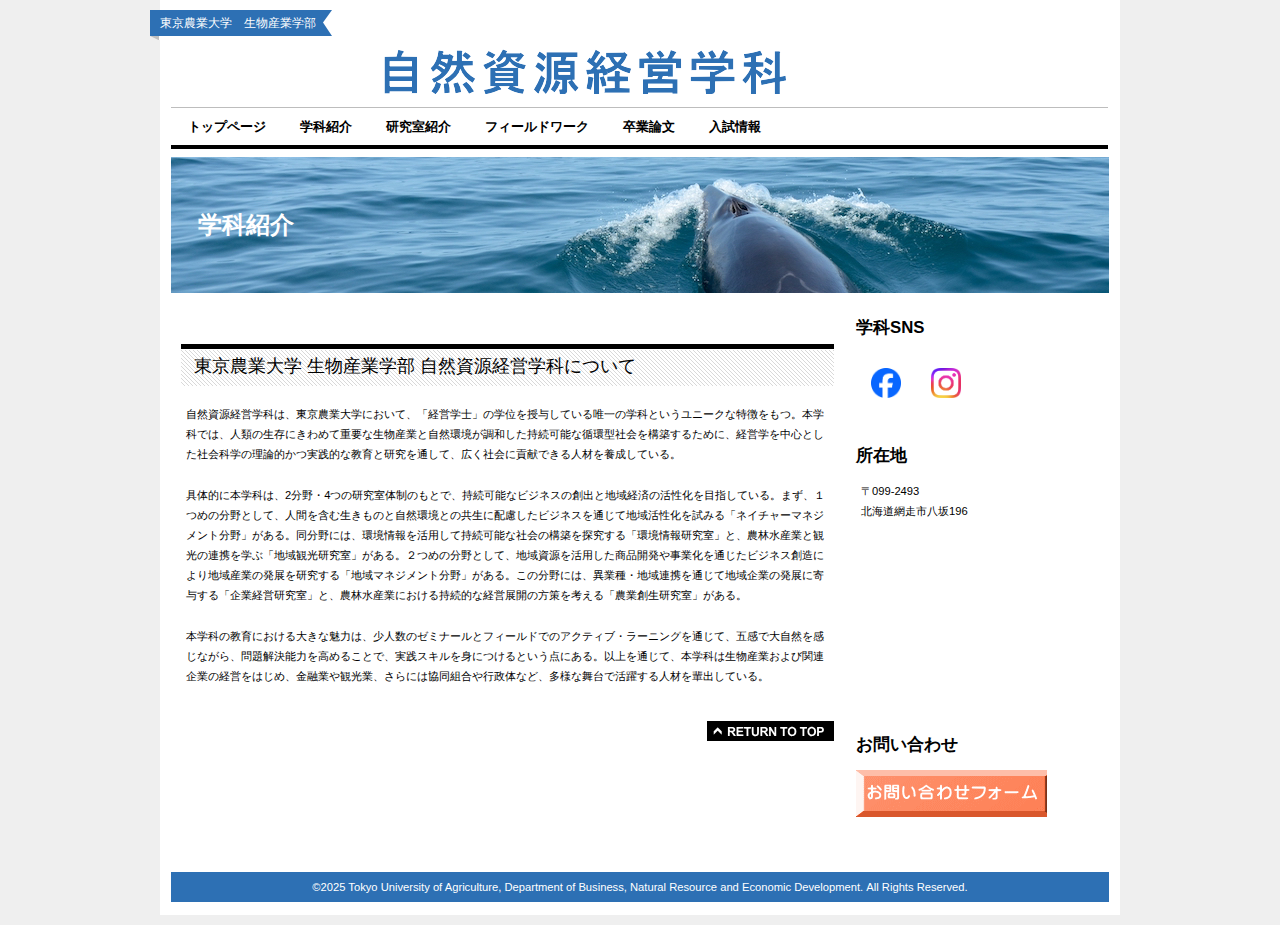
==== aboutus.html @ 0df67103 "first commit" ====
<!DOCTYPE html>
<html lang="ja">
<head>
<meta http-equiv="Content-Type" content="text/html; charset=Shift_JIS">
<meta http-equiv="Content-Style-Type" content="text/css">
<meta http-equiv="Content-Script-Type" content="text/javascript">
<meta name="viewport" content="width=device-width, initial-scale=1">
<meta name="format-detection" content="telephone=no">
<meta name="GENERATOR" content="JustSystems Homepage Builder Version 22.0.5.0 for Windows">
<title>�w�ȏЉ� - �����_�Ƒ�w �����Y�Ɗw�� ���R�����o�c�w��</title>
<link rel="stylesheet" href="hpbparts.css" type="text/css" id="hpbparts">
<link rel="stylesheet" href="container_9J_2c_top.css" type="text/css" id="hpbcontainer">
<link rel="stylesheet" href="main_9J_2c.css" type="text/css" id="hpbmain">
<link rel="stylesheet" href="user.css" type="text/css" id="hpbuser">
<script type="text/javascript" src="jquery.min.js"><!-- hpbiptitle jQuery library --></script> <script type="text/javascript" src="move-mainnav.js">hpb-move-mainnav-js</script>
<script type="text/javascript" language="JavaScript">
<!--HPB_SCRIPT_ROV_50
//
//  (C) 2020 ������ЃW���X�g�V�X�e��
//

// HpbImgPreload:
//
function HpbImgPreload()
{
  var appVer=parseInt(navigator.appVersion);
  var isNC=false,isN6=false,isIE=false;
  if (document.all && appVer >= 4) isIE=true; else
    if (document.getElementById && appVer > 4) isN6=true; else
      if (document.layers && appVer >= 4) isNC=true;
  if (isNC||isN6||isIE)
  {
    if (document.images)
    {
      var imgName = HpbImgPreload.arguments[0];
      var cnt;
      swImg[imgName] = new Array;
      for (cnt = 1; cnt < HpbImgPreload.arguments.length; cnt++)
      {
        swImg[imgName][HpbImgPreload.arguments[cnt]] = new Image();
        swImg[imgName][HpbImgPreload.arguments[cnt]].src = HpbImgPreload.arguments[cnt];
      }
    }
  }
}
// HpbImgFind:
//
function HpbImgFind(doc, imgName)
{
  for (var i=0; i < doc.layers.length; i++)
  {
    var img = doc.layers[i].document.images[imgName];
    if (!img) img = HpbImgFind(doc.layers[i], imgName);
    if (img) return img;
  }
  return null;
}
// HpbImgSwap:
//
function HpbImgSwap(imgName, imgSrc)
{
  var appVer=parseInt(navigator.appVersion);
  var isNC=false,isN6=false,isIE=false;
  if (document.all && appVer >= 4) isIE=true; else
    if (document.getElementById && appVer > 4) isN6=true; else
      if (document.layers && appVer >= 4) isNC=true;
  if (isNC||isN6||isIE)
  {
    if (document.images)
    {
      var img = document.images[imgName];
      if (!img) img = HpbImgFind(document, imgName);
      if (img) img.src = imgSrc;
    }
  }
}
var swImg; swImg=new Array;
//-->
</script>
<script type="text/javascript" language="JavaScript">
<!--HPB_SCRIPT_PLD_50
HpbImgPreload('HPB_ROLLOVER2', 'file:///C:/Users/user/OneDrive/�h�L�������g/100_�Ɩ�/400_�w�ȃT�C�g�X�V/shizen_web/button111.gif', 'file:///C:/Users/user/AppData/Roaming/Justsystem/Homepage Builder Version 22/tmp/button1111.gif');
HpbImgPreload('HPB_ROLLOVER1', 'button111.gif', 'button1111.gif');
//-->
</script> </head>
<body id="hpb-template-09-10-01" class="hpb-layoutset-02 hpb-responsive">
<div id="hpb-skip"><a href="#hpb-title">�{���փX�L�b�v</a></div>
<!-- container -->
<div id="hpb-container">
  <!-- header -->
  <div id="hpb-header">
    <div id="hpb-headerMain">
      <h1>�����_�Ƒ�w�@�����Y�Ɗw��</h1>
    </div>
    <div id="hpb-headerLogo"><a href="index.html">�����_�Ƒ�w�@�����Y�Ɗw���@���R���R�o�c�w��</a></div>
  </div>
  <!-- header end --><!-- inner -->
  <div id="hpb-inner">
    <!-- wrapper -->
    <div id="hpb-wrapper">
      <!-- page title -->
      <div id="hpb-title" class="hpb-top-image">
        <h2><span class="ja" style="color : white;">�w�ȏЉ�</span></h2>
      </div>
      <!-- page title end --><!-- main -->
      <div id="hpb-main">
        <!-- profile -->
        <div id="profile">
          <hr>
          <div id="profile-info">
            <h3>�����_�Ƒ�w �����Y�Ɗw�� ���R�����o�c�w�Ȃɂ���</h3>
            <p>���R�����o�c�w�Ȃ́A�����_�Ƒ�w�ɂ����āA�u�o�c�w�m�v�̊w�ʂ����^���Ă���B��̊w�ȂƂ������j�[�N�ȓ��������B�{�w�Ȃł́A�l�ނ̐����ɂ���߂ďd�v�Ȑ����Y�ƂƎ��R�������a���������\�ȏz�^�Љ���\�z���邽�߂ɁA�o�c�w�𒆐S�Ƃ����Љ�Ȋw�̗��_�I�����H�I�ȋ���ƌ�����ʂ��āA�L���Љ�ɍv���ł���l�ނ�{�����Ă���B<br>
            <br>
            ��̓I�ɖ{�w�Ȃ́A2����E4�̌������̐��̂��ƂŁA�����\�ȃr�W�l�X�̑n�o�ƒn��o�ς̊�������ڎw���Ă���B�܂��A�P�߂̕���Ƃ��āA�l�Ԃ��܂ސ������̂Ǝ��R���Ƃ̋����ɔz�������r�W�l�X��ʂ��Ēn�抈���������݂�u�l�C�`���[�}�l�W�����g����v������B������ɂ́A���������p���Ď����\�ȎЉ�̍\�z��T������u����񌤋����v�ƁA�_�ѐ��Y�ƂƊό��̘A�g���w�ԁu�n��ό��������v������B�Q�߂̕���Ƃ��āA�n�掑�������p�������i�J���⎖�Ɖ���ʂ����r�W�l�X�n���ɂ��n��Y�Ƃ̔��W����������u�n��}�l�W�����g����v������B���̕���ɂ́A�ًƎ�E�n��A�g��ʂ��Ēn���Ƃ̔��W�Ɋ�^����u��ƌo�c�������v�ƁA�_�ѐ��Y�Ƃɂ����鎝���I�Ȍo�c�W�J�̕�����l����u�_�Ƒn���������v������B<br>
            <br>
            �{�w�Ȃ̋���ɂ�����傫�Ȗ��͂́A���l���̃[�~�i�[���ƃt�B�[���h�ł̃A�N�e�B�u�E���[�j���O��ʂ��āA�܊��ő厩�R�������Ȃ���A�������\�͂����߂邱�ƂŁA���H�X�L����g�ɂ���Ƃ����_�ɂ���B�ȏ��ʂ��āA�{�w�Ȃ͐����Y�Ƃ���ъ֘A��Ƃ̌o�c���͂��߁A���Z�Ƃ�ό��ƁA����ɂ͋����g����s���̂ȂǁA���l�ȕ���Ŋ��􂷂�l�ނ�y�o���Ă���B</p>
          </div>
          <div id="pagetop"><a href="#hpb-container">���̃y�[�W�̐擪��</a></div>
        </div>
        <!-- profile end -->
      </div>
      <!-- main end -->
    </div>
    <!-- wrapper end --><!-- navi -->
    <div id="hpb-nav">
      <h3 class="hpb-c-index">contents</h3>
      <ul>
        <li id="nav-toppage"><a href="index.html"><span class="ja">�g�b�v�y�[�W</span><span class="en">�g�b�v�y�[�W</span></a> 
        <li id="nav-profile"><a href="aboutus.html"><span class="ja">�v���t�B�[��</span><span class="en">�w�ȏЉ�</span></a> 
        <li id="nav-schedule"><a href="laboratory.html"><span class="ja">�X�P�W���[��</span><span class="en">�������Љ�</span></a> 
        <li id="nav-reoprt"><a href="fieldwork.html"><span class="ja">������</span><span class="en">�t�B�[���h���[�N</span></a> 
        <li id="nav-information"><a href="graduatethesis.html"><span class="ja">���ē�</span><span class="en">���Ƙ_��</span></a> 
        <li><a href="admission.html"><span class="ja">���ē�</span><span class="en">�������</span></a> 
        <li><span class="ja">���ē�</span> 
      </ul>
    </div>
    <!-- navi end --><!-- aside -->
    <div id="hpb-aside">
      <div id="banner" style="text-align : left;">
        <h2>�w��SNS</h2>
        <a href="https://www.facebook.com/TUA.ShizenSigenKeiei/"><img src="img/Facebook_Logo_Primary.png" width="30" height="30" border="0" hspace="15" vspace="15" align="left" alt="Facebook���S"></a>
        <div><a href="https://www.instagram.com/nature_nodai/"><img src="img/Instagram_Glyph_Gradient.png" width="30" height="30" border="0" hspace="15" vspace="15" alt="�C���X�^�O�������S"></a></div>
        �@
        <h2>���ݒn</h2>
        <p>��099-2493<br>
        �k�C���ԑ��s����196</p>
        <iframe src="https://www.google.com/maps/embed?pb=!1m18!1m12!1m3!1d1778744.7709348495!2d141.6305071505508!3d43.515283410866694!2m3!1f0!2f0!3f0!3m2!1i1024!2i768!4f13.1!3m3!1m2!1s0x5f6d3686e70d5a61%3A0x603394fdd5c8638f!2z5p2x5Lqs6L6y5qWt5aSn5a2mIOWMl-a1t-mBk-OCquODm-ODvOODhOOCr-OCreODo-ODs-ODkeOCuQ!5e0!3m2!1sja!2sjp!4v1741929454805!5m2!1sja!2sjp" style="border:0;
	width : 241px;
	height : 181px;
	allowfullscreen=" " loading="lazy" referrerpolicy="no-referrer-when-downgrade"></iframe>
        <div>
          <h2>���₢���킹</h2>
          <div><a href="https://form.run/embed/@so--h7cgMnsIVmKWk0HRAmiR?embed=direct"><a href="https://form.run/embed/@so--h7cgMnsIVmKWk0HRAmiR?embed=direct" id="HPB_ROLLOVER1" name="HPB_ROLLOVER1" onmouseout="HpbImgSwap('HPB_ROLLOVER1', 'button111.gif');" onmouseover="HpbImgSwap('HPB_ROLLOVER1', 'button1111.gif');"><img src="button111.gif" width="191" height="47" border="0" style="border-top-width : 0px;border-left-width : 0px;border-right-width : 0px;border-bottom-width : 0px;" alt="���₢���킹�t�H�[�� " name="HPB_ROLLOVER1"></a></a></div>
          <h2><br>
          </h2>
        </div>
      </div>
    </div>
    <!-- aside end -->
  </div>
  <!-- inner end --><!-- footer -->
  <div id="hpb-footer">
    <div id="hpb-footerMain">
      <p>&copy;2025 Tokyo University of Agriculture, Department of Business, Natural
      Resource and Economic Development.&nbsp;All&nbsp;Rights&nbsp;Reserved.</p>
    </div>
  </div>
  <!-- footer end -->
</div>
<!-- container end --><script type="text/javascript" src="navigation.js">hpb-navigation-js</script> </body>
</html>
---- hpbparts.css ----
@charset "Shift_JIS";

/******************************
 * float clear
 ******************************/
.hpb-clear {
    clear: both;
}

.hpb-clearfix:after {
    content: ".";
    clear: both;
    height: 0;
    display: block;
    visibility: hidden;
}
.hpb-clearfix {
    zoom: 1; /* for IE6 */
}

/******************************
 * ���C�A�E�g �R���e�i (div)
 ******************************/

/* ����Ȃ� ������ */
.hpb-parts-cnt-01 {
    margin: 0px;
    padding: 0px;
    border: none;
    width: auto;
    float: none;
    clear: both;
}

/* ����Ȃ� ��60px */
.hpb-parts-cnt-01-060 {
    margin: 0px;
    padding: 0px;
    border: none;
    width: 60px;
    float: left;
}

/* ����Ȃ� ��120px */
.hpb-parts-cnt-01-120 {
    margin: 0px;
    padding: 0px;
    border: none;
    width: 120px;
    float: left;
}

/* ����Ȃ� ��180px */
.hpb-parts-cnt-01-180 {
    margin: 0px;
    padding: 0px;
    border: none;
    width: 180px;
    float: left;
}

/* ����Ȃ� ��240px */
.hpb-parts-cnt-01-240 {
    margin: 0px;
    padding: 0px;
    border: none;
    width: 240px;
    float: left;
}

/* ����Ȃ� ��360px */
.hpb-parts-cnt-01-360 {
    margin: 0px;
    padding: 0px;
    border: none;
    width: 360px;
    float: left;
}

/* ���͂� ������ */
.hpb-parts-cnt-02 {
    margin: 0px;
    padding: 0px;
    border-width: 1px;
    border-style: solid;
    width: auto;
    float: none;
    clear: both;
}

/* ���͂� ��60px */
.hpb-parts-cnt-02-060 {
    margin: 0px;
    padding: 0px;
    border-width: 1px;
    border-style: solid;
    width: 60px;
    float: left;
}

/* ���͂� ��120px */
.hpb-parts-cnt-02-120 {
    margin: 0px;
    padding: 0px;
    border-width: 1px;
    border-style: solid;
    width: 120px;
    float: left;
}

/* ���͂� ��180px */
.hpb-parts-cnt-02-180 {
    margin: 0px;
    padding: 0px;
    border-width: 1px;
    border-style: solid;
    width: 180px;
    float: left;
}

/* ���͂� ��240px */
.hpb-parts-cnt-02-240 {
    margin: 0px;
    padding: 0px;
    border-width: 1px;
    border-style: solid;
    width: 240px;
    float: left;
}

/* ���͂� ��360px */
.hpb-parts-cnt-02-360 {
    margin: 0px;
    padding: 0px;
    border-width: 1px;
    border-style: solid;
    width: 360px;
    float: left;
}

/******************************
 * ���o�� (h1-h6)
 ******************************/

/* ����Ȃ� */
.hpb-parts-hl-01 {
    margin: 0px;
    padding: 0px 0.2em;
    border: none !important;
    line-height: 1.2em;
}

/* ���� 1 */
.hpb-parts-hl-02 {
    margin: 0px;
    padding: 0px 0.2em;
    border-bottom-width: 1px !important;
    border-bottom-style: solid !important;
    border-top-style: none !important;
    border-right-style: none !important;
    border-left-style: none !important;
    line-height: 1.2em;
}

/* ���� 2 (2�d��) */
.hpb-parts-hl-03 {
    margin: 0px;
    padding: 0px 0.2em;
    border-bottom-width: 3px !important;
    border-bottom-style: double !important;
    border-top-style: none !important;
    border-right-style: none !important;
    border-left-style: none !important;
    line-height: 1.2em;
}

/* ���͂� 1 */
.hpb-parts-hl-04 {
    margin: 0px;
    padding: 0px 0.2em;
    border-width: 1px !important;
    border-style: solid !important;
    line-height: 1.2em;
}

/* ���͂� 2 (2�d��) */
.hpb-parts-hl-05 {
    margin: 0px;
    padding: 0px 0.2em;
    border-width: 3px !important;
    border-style: double !important;
    line-height: 1.2em;
}

/* ����� 1 (�����t��) */
.hpb-parts-hl-06 {
    margin: 0px;
    padding: 0px 0px 0px 0.2em;
    border-left-width: 1.2em !important;
    border-left-style: solid !important;
    border-top-style: none !important;
    border-right-style: none !important;
    border-bottom-style: none !important;
    line-height: 1.2em;
}

/* ����� 2 (�����t��������) */
.hpb-parts-hl-07 {
    margin: 0px;
    padding: 0px 0px 0px 0.2em;
    border-left-width: 1.2em !important;
    border-left-style: solid !important;
    border-bottom-width: 2px !important;
    border-bottom-style: solid !important;
    border-top-style: none !important;
    border-right-style: none !important;
    line-height: 1.2em;
}

/* ����� 3 (�����t�������͂�) */
.hpb-parts-hl-08 {
    margin: 0px;
    padding: 0px 0px 0px 0.2em;
    border-style: solid !important;
    border-width: 2px 2px 2px 1.2em !important;
    line-height: 1.2em;
}

/******************************
 * ���͘g (div)
 ******************************/

/* �����Ȃ� */
.hpb-parts-cbox-01 {
    margin: 0px;
    padding: 5px;
    border: none;
}

/* ���͂� 1 (����) */
.hpb-parts-cbox-02 {
    margin: 0px;
    padding: 4px;
    border-width: 1px;
    border-style: solid;
}

/* ���͂� 2 (�_��) */
.hpb-parts-cbox-03 {
    margin: 0px;
    padding: 4px;
    border-width: 1px;
    border-style: dotted;
}

/* ���͂� 3 (2�d��) */
.hpb-parts-cbox-04 {
    margin: 0px;
    padding: 2px;
    border-width: 3px;
    border-style: double;
}

/******************************
 * �ʐ^/�摜 (img)
 ******************************/

/* �]���Ȃ� */
.hpb-parts-img-01 {
    margin: 0px;
    padding: 0px;
    border: none;
    float: left;
}

/* �]������ */
.hpb-parts-img-02 {
    margin: 0px;
    padding: 5px;
    border: none;
    float: left;
}

/* �ʐ^�{�b�N�X ���񂹔z�u�p */
.hpb-parts-img-03 {
    margin: 0px 5px 0px 0px !important;
    padding: 5px;
    border: none;
    float: left;
}

/* �ʐ^�{�b�N�X �E�񂹔z�u�p */
.hpb-parts-img-04 {
    margin: 0px 0px 0px 5px !important;
    padding: 5px;
    border: none;
    float: right;
}

/* �����ʐ^�{�b�N�X ���[�p */
.hpb-parts-img-05 {
    margin: 0px;
    padding: 5px;
    border: none;
    float: left;
    clear: both;
}

/* �����ʐ^�{�b�N�X 2��ڗp */
.hpb-parts-img-06 {
    margin: 0px;
    padding: 5px 5px 5px 0px;
    border: none;
    float: left;
}

/* �����ʐ^�{�b�N�X ���[�E2�s�ڗp */
.hpb-parts-img-07 {
    margin: 0px;
    padding: 0px 5px 5px 5px;
    border: none;
    float: left;
    clear: both;
}

/* �����ʐ^�{�b�N�X 2�s�ڗp */
.hpb-parts-img-08 {
    margin: 0px;
    padding: 0px 5px 5px 0px;
    border: none;
    float: left;
}

/******************************
 * ������ (hr)
 ******************************/

/* ������ 1 (�����E��) */
.hpb-parts-hr-01 {
    margin: 0.5em 0px;
    border-width: 1px 0px 0px 0px !important;
    border-top-style: solid !important;
}

/* ������ 2 (�����E��) */
.hpb-parts-hr-02 {
    margin: 0.5em 0px;
    border-width: 2px 0px 0px 0px;
    border-top-style: solid;
}

/* ������ 3 (�_���E��) */
.hpb-parts-hr-03 {
    margin: 0.5em 0px;
    border-width: 1px 0px 0px 0px;
    border-top-style: dotted;
    height: 0px;
}

/* ������ 4 (�_���E��) */
.hpb-parts-hr-04 {
    margin: 0.5em 0px;
    border-width: 2px 0px 0px 0px;
    border-top-style: dotted;
    height: 0px;
}

/* ������ 5 (�j���E��) */
.hpb-parts-hr-05 {
    margin: 0.5em 0px;
    border-width: 1px 0px 0px 0px;
    border-top-style: dashed;
}

/* ������ 6 (�j���E��) */
.hpb-parts-hr-06 {
    margin: 0.5em 0px;
    border-width: 2px 0px 0px 0px;
    border-top-style: dashed;
}

/* ������ 7 (2�d��) */
.hpb-parts-hr-07 {
    margin: 0.5em 0px;
    border-width: 3px 0px 0px 0px;
    border-top-style: double;
}

/******************************
 * �ʐ^�{�b�N�X (div)
 ******************************/

/* ����Ȃ� */
.hpb-parts-pbox-01 {
    margin: 5px;
    padding: 0px;
    border: none;
    text-align: left;
    width: auto;
    float: none;
    clear: both;
}

/* ����Ȃ� �摜��60px */
.hpb-parts-pbox-01-060 {
    margin: 5px;
    padding: 0px 0px 5px 0px;
    border: none;
    text-align: left;
    width: 70px;
    float: left;
}

/* ����Ȃ� �摜��120px */
.hpb-parts-pbox-01-120 {
    margin: 5px;
    padding: 0px 0px 5px 0px;
    border: none;
    text-align: left;
    width: 130px;
    float: left;
}

/* ����Ȃ� �摜��180px */
.hpb-parts-pbox-01-180 {
    margin: 5px;
    padding: 0px 0px 5px 0px;
    border: none;
    text-align: left;
    width: 190px;
    float: left;
}

/* ����Ȃ� �摜��240px */
.hpb-parts-pbox-01-240 {
    margin: 5px;
    padding: 0px 0px 5px 0px;
    border: none;
    text-align: left;
    width: 250px;
    float: left;
}

/* ���͂� */
.hpb-parts-pbox-02 {
    margin: 4px;
    padding: 0px;
    border-width: 1px;
    border-style: solid;
    text-align: left;
    width: auto;
    float: none;
}

/* ���͂� �摜��60px */
.hpb-parts-pbox-02-060 {
    margin: 4px;
    padding: 0px 0px 5px 0px;
    border-width: 1px;
    border-style: solid;
    text-align: left;
    width: 70px;
    float: left;
}

/* ���͂� �摜��120px */
.hpb-parts-pbox-02-120 {
    margin: 4px;
    padding: 0px 0px 5px 0px;
    border-width: 1px;
    border-style: solid;
    text-align: left;
    width: 130px;
    float: left;
}

/* ���͂� �摜��180px */
.hpb-parts-pbox-02-180 {
    margin: 4px;
    padding: 0px 0px 5px 0px;
    border-width: 1px;
    border-style: solid;
    text-align: left;
    width: 190px;
    float: left;
}

/* ���͂� �摜��240px */
.hpb-parts-pbox-02-240 {
    margin: 4px;
    padding: 0px 0px 5px 0px;
    border-width: 1px;
    border-style: solid;
    text-align: left;
    width: 250px;
    float: left;
}

/* �ʐ^�{�b�N�X�p ���͗̈� */
.hpb-parts-pbox-desc {
    margin: 0px;
    padding: 5px 5px 0px 5px;
    border: none;
}

/******************************
 * �����ʐ^�{�b�N�X (div)
 ******************************/

/* ����Ȃ� �摜��60px ��2x�c1 */
.hpb-parts-mpbox-01-2060 {
    margin: 5px;
    padding: 0px 0px 5px 0px;
    border: none;
    text-align: left;
    width: 135px;
    float: left;
}

/* ����Ȃ� �摜��60px ��3x�c1 */
.hpb-parts-mpbox-01-3060 {
    margin: 5px;
    padding: 0px 0px 5px 0px;
    border: none;
    text-align: left;
    width: 200px;
    float: left;
}

/* ����Ȃ� �摜��60px ��4x�c1 */
.hpb-parts-mpbox-01-4060 {
    margin: 5px;
    padding: 0px 0px 5px 0px;
    border: none;
    text-align: left;
    width: 265px;
    float: left;
}

/* ����Ȃ� �摜��120px ��2x�c1 */
.hpb-parts-mpbox-01-2120 {
    margin: 5px;
    padding: 0px 0px 5px 0px;
    border: none;
    text-align: left;
    width: 255px;
    float: left;
}

/* ����Ȃ� �摜��120px ��3x�c1 */
.hpb-parts-mpbox-01-3120 {
    margin: 5px;
    padding: 0px 0px 5px 0px;
    border: none;
    text-align: left;
    width: 380px;
    float: left;
}

/* ����Ȃ� �摜��120px ��4x�c1 */
.hpb-parts-mpbox-01-4120 {
    margin: 5px;
    padding: 0px 0px 5px 0px;
    border: none;
    text-align: left;
    width: 505px;
    float: left;
}

/* ����Ȃ� �摜��180px ��2x�c1 */
.hpb-parts-mpbox-01-2180 {
    margin: 5px;
    padding: 0px 0px 5px 0px;
    border: none;
    text-align: left;
    width: 375px;
    float: left;
}

/* ����Ȃ� �摜��180px ��3x�c1 */
.hpb-parts-mpbox-01-3180 {
    margin: 5px;
    padding: 0px 0px 5px 0px;
    border: none;
    text-align: left;
    width: 560px;
    float: left;
}

/* ����Ȃ� �摜��180px ��4x�c1 */
.hpb-parts-mpbox-01-4180 {
    margin: 5px;
    padding: 0px 0px 5px 0px;
    border: none;
    text-align: left;
    width: 745px;
    float: left;
}

/* ����Ȃ� �摜��240px ��2x�c1 */
.hpb-parts-mpbox-01-2240 {
    margin: 5px;
    padding: 0px 0px 5px 0px;
    border: none;
    text-align: left;
    width: 495px;
    float: left;
}

/* ����Ȃ� �摜��240px ��3x�c1 */
.hpb-parts-mpbox-01-3240 {
    margin: 5px;
    padding: 0px 0px 5px 0px;
    border: none;
    text-align: left;
    width: 740px;
    float: left;
}

/* ����Ȃ� �摜��240px ��4x�c1 */
.hpb-parts-mpbox-01-4240 {
    margin: 5px;
    padding: 0px 0px 5px 0px;
    border: none;
    text-align: left;
    width: 985px;
    float: left;
}

/* ���͂� �摜��60px ��2x�c1 */
.hpb-parts-mpbox-02-2060 {
    margin: 4px;
    padding: 0px 0px 5px 0px;
    border-width: 1px;
    border-style: solid;
    text-align: left;
    width: 135px;
    float: left;
}

/* ���͂� �摜��60px ��3x�c1 */
.hpb-parts-mpbox-02-3060 {
    margin: 4px;
    padding: 0px 0px 5px 0px;
    border-width: 1px;
    border-style: solid;
    text-align: left;
    width: 200px;
    float: left;
}

/* ���͂� �摜��60px ��4x�c1 */
.hpb-parts-mpbox-02-4060 {
    margin: 4px;
    padding: 0px 0px 5px 0px;
    border-width: 1px;
    border-style: solid;
    text-align: left;
    width: 265px;
    float: left;
}

/* ���͂� �摜��120px ��2x�c1 */
.hpb-parts-mpbox-02-2120 {
    margin: 4px;
    padding: 0px 0px 5px 0px;
    border-width: 1px;
    border-style: solid;
    text-align: left;
    width: 255px;
    float: left;
}

/* ���͂� �摜��120px ��3x�c1 */
.hpb-parts-mpbox-02-3120 {
    margin: 4px;
    padding: 0px 0px 5px 0px;
    border-width: 1px;
    border-style: solid;
    text-align: left;
    width: 380px;
    float: left;
}

/* ���͂� �摜��120px ��4x�c1 */
.hpb-parts-mpbox-02-4120 {
    margin: 4px;
    padding: 0px 0px 5px 0px;
    border-width: 1px;
    border-style: solid;
    text-align: left;
    width: 505px;
    float: left;
}

/* ���͂� �摜��180px ��2x�c1 */
.hpb-parts-mpbox-02-2180 {
    margin: 4px;
    padding: 0px 0px 5px 0px;
    border-width: 1px;
    border-style: solid;
    text-align: left;
    width: 375px;
    float: left;
}

/* ���͂� �摜��180px ��3x�c1 */
.hpb-parts-mpbox-02-3180 {
    margin: 4px;
    padding: 0px 0px 5px 0px;
    border-width: 1px;
    border-style: solid;
    text-align: left;
    width: 560px;
    float: left;
}

/* ���͂� �摜��180px ��4x�c1 */
.hpb-parts-mpbox-02-4180 {
    margin: 4px;
    padding: 0px 0px 5px 0px;
    border-width: 1px;
    border-style: solid;
    text-align: left;
    width: 745px;
    float: left;
}

/* ���͂� �摜��240px ��2x�c1 */
.hpb-parts-mpbox-02-2240 {
    margin: 4px;
    padding: 0px 0px 5px 0px;
    border-width: 1px;
    border-style: solid;
    text-align: left;
    width: 495px;
    float: left;
}

/* ���͂� �摜��240px ��3x�c1 */
.hpb-parts-mpbox-02-3240 {
    margin: 4px;
    padding: 0px 0px 5px 0px;
    border-width: 1px;
    border-style: solid;
    text-align: left;
    width: 740px;
    float: left;
}

/* ���͂� �摜��240px ��4x�c1 */
.hpb-parts-mpbox-02-4240 {
    margin: 4px;
    padding: 0px 0px 5px 0px;
    border-width: 1px;
    border-style: solid;
    text-align: left;
    width: 985px;
    float: left;
}

/******************************
 * �o�i�[���X�g
 ******************************/

/* �����^ 1 */
.hpb-parts-blist-01 {
    margin: 0px;
    padding: 0px;
}
.hpb-parts-blist-01 ul {
    margin: 0px;
    padding: 5px 0px 0px 0px;
    list-style-type: none;
    text-align: center;
}
.hpb-parts-blist-01 li {
    padding: 0px 5px 5px 5px;
}
.hpb-parts-blist-01 li a {
    display: block;
    margin: 0px;
    padding: 5px;
    text-decoration: none;
    border-style: none;
}

/* �����^ 2 */
.hpb-parts-blist-02 {
    margin: 0px;
    padding: 0px;
}
.hpb-parts-blist-02 ul {
    margin: 0px;
    padding: 5px 0px 0px 0px;
    list-style-type: none;
    text-align: center;
}
.hpb-parts-blist-02 li {
    padding: 0px 5px 5px 5px;
}
.hpb-parts-blist-02 li a {
    display: block;
    margin: 0px;
    padding: 5px;
    text-decoration: none;
    border-width: 1px;
    border-style: solid;
}

/* �����^ 3 */
.hpb-parts-blist-03 {
    margin: 0px;
    padding: 0px;
}
.hpb-parts-blist-03 ul {
    margin: 0px;
    padding: 5px 0px 0px 0px;
    list-style-type: none;
    text-align: center;
}
.hpb-parts-blist-03 li {
    padding: 0px 5px 5px 5px;
}
.hpb-parts-blist-03 li a {
    display: block;
    margin: 0px auto;
    padding: 5px;
    text-decoration: none;
    border-left-width: 2em;
    border-left-style: solid;
    border-right-width: 2em;
    border-right-style: solid;
    border-top-width: 1px;
    border-top-style: solid;
    border-bottom-width: 1px;
    border-bottom-style: solid;
}

/* �摜�t�� 1 */
.hpb-parts-blist-04 {
    margin: 0px;
    padding: 0px;
}
.hpb-parts-blist-04 ul {
    margin: 0px;
    padding: 5px 0px 0px 0px;
    list-style-type: none;
    text-align: left;
}
.hpb-parts-blist-04 li {
    padding: 0px 5px 5px 5px;
}
.hpb-parts-blist-04 li a {
    display: block;
    margin: 0px;
    padding: 0px;
    text-decoration: none;
    border-style: none;
    height: 30px;
}
.hpb-parts-blist-04 li a img {
    margin: 0px;
    padding: 0px 5px 0px 0px;
    border: none;
    vertical-align: middle;
}

/* �摜�t�� 2 */
.hpb-parts-blist-05 {
    margin: 0px;
    padding: 0px;
}
.hpb-parts-blist-05 ul {
    margin: 0px;
    padding: 5px 0px 0px 0px;
    list-style-type: none;
    text-align: left;
}
.hpb-parts-blist-05 li {
    padding: 0px 5px 5px 5px;
}
.hpb-parts-blist-05 li a {
    display: block;
    margin: 0px;
    padding: 0px;
    text-decoration: none;
    border-width: 1px;
    border-style: solid;
    height: 30px;
}
.hpb-parts-blist-05 li a img {
    margin: 0px;
    padding: 0px 5px 0px 0px;
    border: none;
    vertical-align: middle;
}

/******************************
 * �f�t�H���g�X�^�C���ݒ�
 ******************************/

.hpb-parts-cnt-style {
    text-align: left;
}

.hpb-parts-hl-style {
    border-color: #cccccc;
}

.hpb-parts-cbox-style {
    text-align: left;
}

.hpb-parts-hr-style {
    clear: both;
}

.hpb-parts-pbox-style {
    border-color: #cccccc;
}

/*--------------------------------------------------------
  �t��CSS�e���v���[�g���i���X�|���V�u�ݒ�
--------------------------------------------------------*/
@media screen and (max-width: 568px) {

	/******************************
	 * Yahoo!���R-�n�}, Google�}�b�v
	 ******************************/
	div[name="HPBMAP"] {
		max-width: 100% !important;
	}

	#hpb-main div[name="HPBMAP"] img {
		max-width: none;
	}

	/******************************
	 * �t�H�g���[�V����
	 ******************************/
	.hpb-photomotion {
		max-width: 100% !important;
		height: auto !important;
	}
	.hpb-photomotion:after {
		display:table;
		clear:both;
		content:"";
	}

	/* �摜�ݒ� */
	#hpb-main img {
		max-width: 100%;
		height: auto;
	}

	/******************************
	 * ���C�A�E�g �R���e�i (div)
	 ******************************/
	/* ����Ȃ� ��60px */
	.hpb-parts-cnt-01-060,
	/* ����Ȃ� ��120px */
	.hpb-parts-cnt-01-120,
	/* ����Ȃ� ��180px */
	.hpb-parts-cnt-01-180,
	/* ����Ȃ� ��240px */
	.hpb-parts-cnt-01-240,
	/* ����Ȃ� ��360px */
	.hpb-parts-cnt-01-360 {
		max-width:100%;
		margin-left: auto;
		margin-right: auto;
	}

	/******************************
	 * �ʐ^�{�b�N�X (div)
	 ******************************/
	/* ����Ȃ� �摜��60px */
	.hpb-parts-pbox-01-060,
	/* ����Ȃ� �摜��120px */
	.hpb-parts-pbox-01-120,
	/* ����Ȃ� �摜��180px */
	.hpb-parts-pbox-01-180,
	/* ����Ȃ� �摜��240px */
	.hpb-parts-pbox-01-240,
	/* ���͂� */
	.hpb-parts-pbox-02,
	/* ���͂� �摜��60px */
	.hpb-parts-pbox-02-060,
	/* ���͂� �摜��120px */
	.hpb-parts-pbox-02-120,
	/* ���͂� �摜��180px */
	.hpb-parts-pbox-02-180,
	/* ���͂� �摜��240px */
	.hpb-parts-pbox-02-240 {
		max-width:100%;
		margin-left: auto;
		margin-right: auto;
	}

	/******************************
	 * �����ʐ^�{�b�N�X (div)
	 ******************************/
	/* ����Ȃ� �摜��60px ��2x�c1 */
	.hpb-parts-mpbox-01-2060,
	/* ����Ȃ� �摜��60px ��3x�c1 */
	.hpb-parts-mpbox-01-3060,
	/* ����Ȃ� �摜��60px ��4x�c1 */
	.hpb-parts-mpbox-01-4060,
	/* ����Ȃ� �摜��120px ��2x�c1 */
	.hpb-parts-mpbox-01-2120,
	/* ����Ȃ� �摜��120px ��3x�c1 */
	.hpb-parts-mpbox-01-3120,
	/* ����Ȃ� �摜��120px ��4x�c1 */
	.hpb-parts-mpbox-01-4120,
	/* ����Ȃ� �摜��180px ��2x�c1 */
	.hpb-parts-mpbox-01-2180,
	/* ����Ȃ� �摜��180px ��3x�c1 */
	.hpb-parts-mpbox-01-3180,
	/* ����Ȃ� �摜��180px ��4x�c1 */
	.hpb-parts-mpbox-01-4180,
	/* ����Ȃ� �摜��240px ��2x�c1 */
	.hpb-parts-mpbox-01-2240,
	/* ����Ȃ� �摜��240px ��3x�c1 */
	.hpb-parts-mpbox-01-3240,
	/* ����Ȃ� �摜��240px ��4x�c1 */
	.hpb-parts-mpbox-01-4240,
	/* ���͂� �摜��60px ��2x�c1 */
	.hpb-parts-mpbox-02-2060,
	/* ���͂� �摜��60px ��3x�c1 */
	.hpb-parts-mpbox-02-3060,
	/* ���͂� �摜��60px ��4x�c1 */
	.hpb-parts-mpbox-02-4060,
	/* ���͂� �摜��120px ��2x�c1 */
	.hpb-parts-mpbox-02-2120,
	/* ���͂� �摜��120px ��3x�c1 */
	.hpb-parts-mpbox-02-3120,
	/* ���͂� �摜��120px ��4x�c1 */
	.hpb-parts-mpbox-02-4120,
	/* ���͂� �摜��180px ��2x�c1 */
	.hpb-parts-mpbox-02-2180,
	/* ���͂� �摜��180px ��3x�c1 */
	.hpb-parts-mpbox-02-3180,
	/* ���͂� �摜��180px ��4x�c1 */
	.hpb-parts-mpbox-02-4180,
	/* ���͂� �摜��240px ��2x�c1 */
	.hpb-parts-mpbox-02-2240,
	/* ���͂� �摜��240px ��3x�c1 */
	.hpb-parts-mpbox-02-3240,
	/* ���͂� �摜��240px ��4x�c1 */
	.hpb-parts-mpbox-02-4240 {
		max-width:100%;
		margin-left: auto;
		margin-right: auto;
	}



}
---- container_9J_2c_top.css ----
@charset "Shift_JIS";

/*--------------------------------------------------------
  ���C�A�E�g�ݒ�
--------------------------------------------------------*/

#hpb-container{
	width:980px;
	position: relative;
	margin-top:-1px;
	margin-left:auto;
	margin-right:auto;
	background-image : url(containerBg_9J.png);
	background-repeat: repeat-y;
	background-position: center top;
}

#hpb-header{
    width: 980px;
    margin-bottom: 50px;
}

#hpb-footer{
	width: 938px;
	clear: both;
    margin-left: auto;
    margin-right: auto;
	padding-bottom:13px;
	margin-bottom:10px;
}

#hpb-inner{
    width: 938px;
    margin-left: auto;
    margin-right: auto;
    position: relative;
    clear: both;
}

.hpb-layoutset-02 #hpb-wrapper{
    width: 660px;
    float: left;
}

.hpb-layoutset-01 #hpb-title{
    height: 335px;
}

.hpb-layoutset-01 #hpb-title h2{
    margin-top: 0;
    margin-bottom: 0;
    margin-left: 0;
    margin-right: 0;
    overflow: hidden;
    text-indent: -9999px;
    height: 335px;
    background-image : url(mainimg_9J.png);
    background-position: top center;
    background-repeat: no-repeat;
}

.hpb-layoutset-02 #hpb-title{
    width: 938px;
    height: 136px;
}
.hpb-layoutset-02 #hpb-title h2{
    margin-top: 0;
    margin-bottom: 10px;
    margin-left: 0;
    margin-right: 0;
    overflow: hidden;
    height: 136px;
    background-image : url(titleBg_9J.png);
    background-position: top left;
    background-repeat: no-repeat;
	line-height:136px;
	text-align:left;
    font-size: 24px;
}
h2 span.ja{
	padding-left:27px;
}
h2 span.en{
    font-size: 18px;
    text-transform: uppercase;
	padding-left:20px;
}


#hpb-main{
    width: 653px;
    float: left;
    padding-bottom: 0px;
	margin-left:10px;
    text-align: left;
    padding-top: 10px;
}

#hpb-wrapper #hpb-main h3:first-child{
    margin-top: 5px;
}

.hpb-layoutset-01 #hpb-main{
    padding-top: 10px;
}

#hpb-aside{
    width: 253px;
    float: right;
    margin-top: 19px;
	margin-right:0px;
    padding-bottom: 0px;
}

.hpb-layoutset-02 #hpb-aside{
    margin-top: 145px;
}

#hpb-nav{
    width: 937px;
    height: 42px;
    overflow: hidden;
    position: absolute;
    top: -50px;
    left: 0px;
}

/*--------------------------------------------------------
  �f�U�C���ݒ�
--------------------------------------------------------*/

/* �R���e���c�z�u�̈� */

/* �i�r�Q�[�V���� */
#hpb-nav ul{
	margin-top: -1px;
	margin-right: 0;
	margin-bottom: 0;
	margin-left: 0px;
	padding-top: 0;
	padding-right: 0;
	padding-left: 0;
	padding-bottom: 0;
	list-style-type: none;
	text-align: left;
	border-top-width: 1px;
	border-bottom-width: 4px;
	border-top-style: solid;
	border-bottom-style: solid;
	border-top-color: #bdbdbd;
	border-bottom-color: #000000;
    height: 37px;
}

#hpb-nav ul::after{
    content: ".";
    display: block;
    height: 0;
    clear: both;
    visibility: hidden;
}

#hpb-nav li{
    float: left;
	display: inline;
    font-size: 13px;
	line-height:37px;
    height: 37px;
    overflow: hidden;
}
#hpb-nav li a{
	display: inline-block;
	overflow: hidden;
	padding-left: 17px;
	padding-right: 17px;
    font-weight: bold;
    text-decoration: none;
	line-height:37px;
    height: 37px;
	color:#000000;
}
#hpb-nav li a:hover{
	color:#FFFFFF;
    text-decoration: none;
	background-color:#2d70b4;
}

#hpb-nav li span.en{
	text-transform:uppercase;
	display:inline-block;
}
#hpb-nav li span.ja{
    display: none;
}

#hpb-nav h3.hpb-c-index{
    height: 1px;
    margin: 0;
    padding: 0;
    overflow: hidden;
    text-indent: -9999px;
    background: none;
}

/*--------------------------------------------------------
  ���ʃp�[�c�f�U�C���ݒ�
--------------------------------------------------------*/

/* =======================================================
  ���X�|���V�u�ݒ�
======================================================= */
@media screen and (max-width: 568px) {

	/*--------------------------------------------------------
		���C�A�E�g�ݒ�
	--------------------------------------------------------*/
	
	#hpb-container{
		width: 100%;
		background-image : none;
		background-color: #FFFFFF;
	}
	
	#hpb-header{
		width: 100%;
		margin-bottom: 0px;
		padding-bottom: 10px;
	}
	
	#hpb-footer{
		width: 100%;
	}
	
	#hpb-inner{
		width: 100%;
	}
	
	.hpb-layoutset-02 #hpb-wrapper{
		width: 100%;
		float: none;
	}
	
	.hpb-layoutset-01 #hpb-title{
		height: auto;
	}
	
	.hpb-layoutset-01 #hpb-title h2{
		height: 196px;
		background-size: contain;
	}
	
	.hpb-layoutset-02 #hpb-title{
		width: 100%;
		height: auto;
	}
	
	.hpb-layoutset-02 #hpb-title h2{
		height: auto;
		background-image : none;
		line-height: 1.4;
		background-color: #ADBDCA;
		padding-top: 10px;
		padding-bottom: 10px;
	}
	
	h2 span.ja{
		padding-left: 10px;
		display: inline-block;
	}
	h2 span.en{
		padding-left: 10px;
		display: inline-block;
	}
	
	#hpb-main{
		width: 96%;
		float: none;
		padding-bottom: 20px;
		margin-right: auto;
		margin-left: auto;
	}
	
	.hpb-layoutset-01 #hpb-main{
    	padding-top: 0px;
	}
	
	#hpb-aside{
		width: 96%;
		float: none;
		margin-top: 0px;
		margin-right: auto;
		padding-bottom: 20px;
		margin-left: auto;
	}
	
	.hpb-layoutset-02 #hpb-aside{
		margin-top: 0px;
	}
	
	#hpb-nav{
		width: 100%;
		height: auto;
		position: relative;
		top: 0px;
		border-top-color: #BDBDBD;
		border-top-style: solid;
		border-top-width:	1px;
		border-bottom-color: #000000;
		border-bottom-style: solid;
		border-bottom-width:	4px;
	}
	/*--------------------------------------------------------
		�f�U�C���ݒ�
	--------------------------------------------------------*/
	
	/* �R���e���c�z�u�̈� */
	
	/* �i�r�Q�[�V���� */
	#hpb-nav ul{
		margin-top: 0px;
		border-top-style: none;
		border-bottom-style: none;
		height: auto;
		display: none;
	}
	#hpb-nav ul.toggled-on{
		display: block;
	}
	#hpb-nav li{
		float: none;
		display: block;
		line-height: 1.4;
		height: auto;
		border-top-color: #000000;
		border-top-style: solid;
		border-top-width: 1px;
	}
	#hpb-nav li a{
		display: block;
		padding-top: 10px;
		padding-right: 10px;
		padding-bottom: 10px;
		padding-left: 10px;
		line-height: 1.4;
		height: auto;
	}
	
	#hpb-nav li span.en{
		line-height: 1.4;
	}
}
---- main_9J_2c.css ----
@charset "Shift_JIS";

/* �v�f���Z�b�g */
body{
	margin: 0;
	padding: 0;
	text-align: center;
	font-size: 75%;
	font-family: '���C���I', Meiryo, '�q���M�m�p�S Pro W3', 'Hiragino Kaku Gothic Pro', '�l�r �o�S�V�b�N', 'Osaka', sans-serif;
	color: #000000; /* �W�������F */
	min-width: 900px;
	background-color: #efefef;
}
/* Safari�p�n�b�N �����T�C�Y���� */
/*\*/
html:first-child body{
    font-size: 70%;
}
/* end */

img{
    border-top: 0;
    border-right: 0;
    border-bottom: 0;
    border-left: 0;
}


/*--------------------------------------------------------
  ���ʃ��C�A�E�g�p�[�c�ݒ�
--------------------------------------------------------*/
/* �w�b�_�[���p�[�c */
#hpb-headerMain{
	background-image : url(headerMainBg1_9J.png);
	background-repeat: no-repeat;
	background-position: 0px 10px;
	padding-top:10px;
	padding-bottom:13px;
	padding-left:10px;
	padding-right:30px;
	text-align: left;
	height:26px;
	overflow:hidden;
}

#hpb-headerMain h1{
	margin-top: 0;
	margin-right: 0;
	margin-bottom: 0;
	margin-left: 0;
	padding-top: 0px;
	padding-right: 20px;
	padding-bottom: 0px;
	padding-left: 0;
	text-align: left;
	font-weight: normal;
	line-height: 26px;
	font-size: 12px;
	height:26px;
	color:#ffffff;
	background-color: #2D70B4;
	background-image : url(headerMainBg2_9J.png);
	background-repeat: no-repeat;
	background-position: right center;
	display:inline-block;
}

#hpb-headerLogo{
    width: 660px;
	padding-bottom:13px;
	padding-left:30px;
}

#hpb-headerLogo a{
    display: block;
    margin-top: 0;
    margin-right: 0;
    margin-bottom: 0;
    margin-left: 0;
    padding-top: 0;
    padding-right: 0;
    padding-bottom: 0;
    padding-left: 0;
    text-indent: -9999px;
    overflow: hidden;
    height: 45px;
    background-image : url(logo_9J.png);
    background-position: top left;
    background-repeat: no-repeat;
}


/* �t�b�^�[���p�[�c */
#hpb-footerMain{
    padding-top: 5px;
}

#hpb-footerMain p{
    /* �R�s�[���C�g�����ݒ� */
    color: #FFFFFF;
    font-size: 1em;
    text-align: center;
	padding-top:5px;
	padding-bottom:5px;
	margin-top:0;
	margin-bottom:0px;
	background-color: #2d70b4;
}

#hpb-footerLogo
{
}

#hpb-footerExtra1{
    padding-top: 2px;
}

#hpb-footerExtra1 ul{
    margin-top: 0;
    margin-right: 0;
    margin-bottom: 0;
    margin-left: 0;
    padding-top: 0;
    padding-right: 0;
    padding-bottom: 0;
    padding-left: 0;
    list-style-type: none;
    text-align: left;
}

#hpb-footerExtra1 li{
    /* �t�b�^�[�i�r�ݒ� */
    display: inline;
    padding-left: 23px;
    padding-right: 10px;
    font-weight: bold;
}

#hpb-footerExtra1 a:link{
    color: #333333;
    text-decoration:underline;
}
#hpb-footerExtra1 a:visited{
    color: #333333;
    text-decoration:underline;
}
#hpb-footerExtra1 a:hover{
    color: #333333;
    text-decoration: none;
}
#hpb-footerExtra1 a:active{
    color: #333333;
    text-decoration: none;
}

#hpb-footerExtra2
{
}

/* �T�C�h�u���b�N���p�[�c */
#banner
{
}

#banner ul{
    margin-top: 0;
    margin-right: 0;
    margin-bottom: 0;
    margin-left: 0;
    padding-top: 0;
    padding-right: 0;
    padding-bottom: 0;
    padding-left: 0;
    list-style-type: none;
}

#banner li{
    padding-bottom: 6px;
}

#banner li a{
    display: block;
    width: 253px;
    height: 159px;
    margin-left: auto;
    margin-right: auto;
    text-indent: -9999px;
    overflow: hidden;
}

#banner a#banner-schedule{
    /* �X�P�W���[���o�i�[ */
    background-image : url(banner_9J_01.png);
    background-position: top left;
    background-repeat: no-repeat;
}

#banner a#banner-admission{
    /* ����ē��o�i�[ */
    background-image : url(banner_9J_02.png);
    background-position: top left;
    background-repeat: no-repeat;
}

#banner a#banner-blog{
    /* ��\�u���O�o�i�[ */
    background-image : url(banner_9J_03.png);
    background-position: top left;
    background-repeat: no-repeat;
}

/* �c�̏�� */
#hpb-inner #associationinfo{
    padding-top: 0px;
    padding-bottom: 10px;
	margin-top:10px;
}

#hpb-inner #associationinfo h3{
	padding-right: 15px;
	padding-left: 15px;
	padding-top:13px;
	padding-bottom:8px;
	margin-top:1em;
	margin-bottom:1em;
	color: #000000;
	clear:both;
	background-image : url(indexBg_9J.png);
	background-repeat: repeat-x;
	background-position: left top;
	text-align:left;
}

#hpb-inner #associationinfo p{
    margin-bottom: 10px;
    padding-left: 18px;
    padding-right: 5px;
}




/*--------------------------------------------------------
  ��{�p�[�c�f�U�C���ݒ�
--------------------------------------------------------*/

/* �����N�����F */
a:link{
    color: #2d70b4;
    text-decoration: underline;
}
a:visited{
    color: #2d70b4;
    text-decoration: underline;
}
a:hover{
    color: #2d70b4;
    text-decoration: none;
}
a:active{
    color: #2d70b4;
    text-decoration: none;
}

#hpb-skip{
    /* �w�b�_�[�X�L�b�v�̔�\�� */
    height: 1px;
    margin: 0;
    padding: 0;
    overflow: hidden;
    text-indent: -9999px;
}

p{
    margin-top: 10px;
    margin-bottom: 15px;
    padding-right: 5px;
    padding-left: 5px;
    line-height: 1.8;
    text-align: left;
}

p.large{
    font-weight: bold;
	font-size:1.2em;
}
p.indent{
    padding-left: 25px;
}

.left{
    float: left;
}
.right{
    float: right;
}

hr{
    width: 100%;
    height: 1px;
    margin-top: 20px;
    margin-right: auto;
    margin-bottom: 20px;
    margin-left: auto;
    padding-top: 0;
    padding-right: 0;
    padding-bottom: 0;
    padding-left: 0;
    clear: both;
    border-top-width: 1px;
    border-top-style: none;
    border-right-width: 1px;
    border-right-style: none;
    border-left-width: 1px;
    border-left-style: none;
    color: #FFFFFF;
    border-bottom-width: 1px;
    border-bottom-style: none;
}

#hpb-wrapper h3{
	padding-right: 13px;
	padding-left: 13px;
	padding-top:10px;
	padding-bottom:8px;
	margin-top:1em;
	margin-bottom:1em;
	color: #000000;
	clear:both;
	background-image : url(indexBg_9J.png);
	background-repeat: repeat-x;
	background-position: left top;
    font-size: 1.6em;
	font-weight:normal;
}


h3 span.ja{
    display: none;
}

h3 span.en{
    color: #000000;
	text-transform:uppercase;
}

h3.hpb-c-index{
    height: 1px;
    margin: 0;
    padding: 0;
    overflow: hidden;
    text-indent: -9999px;
    background: none;
}

h4{
    margin-top: 0;
    margin-right: 0;
    margin-bottom: 0;
    margin-left: 0;
    padding-top: 5px;
    padding-right: 10px;
    padding-bottom: 2px;
    padding-left: 2px;
    text-align: left;
    font-size: 1.2em;
    line-height: 1.2;
	font-weight:bold;
    color: #2d70b4;
}

h5{
    display: inline;
    margin-top: 0;
    margin-bottom: 0;
    padding-top: 4px;
    padding-right: 10px;
    padding-bottom: 2px;
    padding-left: 2px;
    text-align: left;
    font-size: 1em;
    line-height: 1.2;
	font-weight:bold;
}

table{
    margin-top: 5px;
    margin-left: 15px;
    margin-bottom: 5px;
    margin-left: 15px;
    border-collapse: collapse;
    border-top-width: 1px;
    border-top-style: solid;
    border-top-color: #cccccc;
    border-left-width: 1px;
    border-left-style: solid;
    border-left-color: #cccccc;
}

table th{
    padding-top: 8px;
    padding-right: 15px;
    padding-bottom: 8px;
    padding-left: 8px;
    text-align: left;
	font-weight:bold;
    background-color: #f3f3f3;
    border-right-width: 1px;
    border-right-style: solid;
    border-right-color: #cccccc;
    border-bottom-width: 1px;
    border-bottom-style: solid;
    border-bottom-color: #cccccc;
}

table td{
    padding-top: 8px;
    padding-right: 15px;
    padding-bottom: 8px;
    padding-left: 8px;
    text-align: left;
    border-right-width: 1px;
    border-right-style: solid;
    border-right-color: #cccccc;
    border-bottom-width: 1px;
    border-bottom-style: solid;
    border-bottom-color: #cccccc;
}

/* �t�H�[���p�[�c�ݒ� */
input.button{
    margin-top: 10px;
    margin-bottom: 15px;
	margin-left:auto;
	margin-right:auto;
}

textarea{
    width: 400px;
    height: 200px;
}

input.l{
    width: 400px;
}
input.m{
    width: 250px;
}
input
{
}
input.s{
    width: 50px;
}
form{
	text-align:center;
}


/* ���C���R���e���c����{�p�[�c */

#hpb-main ul{
    margin-top: 0;
    margin-right: 0;
    margin-bottom: 15px;
    margin-left: 0;
    padding-top: 0;
    padding-right: 0;
    padding-bottom: 0;
    padding-left: 0;
    list-style-type: none;
}

#hpb-main ul li{
	text-align: left;
	line-height: 1.4;
	padding-top: 10px;
	padding-right: 15px;
	padding-bottom: 10px;
	padding-left: 25px;
	border-bottom-width: 1px;
	border-bottom-style: solid;
	border-bottom-color: #cccccc;
	background-image : url(point_9J.png);
	background-repeat: no-repeat;
	background-position: 3px 10px;
}

#hpb-main dl{
    margin-top: 0;
    margin-right: 0;
    margin-bottom: 20px;
    margin-left: 0;
    padding-top: 0;
    padding-right: 0;
    padding-bottom: 0;
    padding-left: 0;
}


#hpb-main dt{
    float: left;
    margin-top: 0;
    margin-right: 0;
    margin-bottom: 0;
    margin-left: 0;
    text-align: left;
    line-height: 16px;
    font-weight: normal;
    width: 170px !important;
    padding-top: 10px;
    padding-right: 0;
    padding-bottom: 2px;
    padding-left: 15px;
}

#hpb-main dd{
    margin-top: 0;
    margin-right: 0;
    margin-bottom: 0;
    margin-left: 0;
    padding-top: 10px;
    padding-right: 0;
    padding-bottom: 10px;
    text-align: left;
    line-height: 16px;
    padding-left: 185px;
    border-bottom-width: 1px;
    border-bottom-style: solid;
    border-bottom-color: #cccccc;
}


#hpb-main img.left{
    margin-top: 5px;
    margin-right: 20px;
    margin-bottom: 10px;
    float: left;
}

#hpb-main img.right{
    margin-top: 5px;
    margin-bottom: 10px;
    margin-left: 20px;
    float: right;
}

#pagetop{
    margin-top: 35px;
    margin-right: auto;
    margin-bottom: 0;
    margin-left: auto;
    text-align: right;
	padding-bottom:40px;
}

#pagetop a{
    /* �y�[�W�̐擪�ւ̃����N�ݒ� */
    display: block;
    margin-left: auto;
    width: 127px;
    height: 20px;
    overflow: hidden;
    background-image : url(returnTop_9J.png);
    background-position: top left;
    background-repeat: no-repeat;
    text-align: left;
    text-indent: -9999px;
}



/* �g�b�v�y�[�W �f�U�C����` */
#toppage p.large{
    color: #000000;
    font-weight: normal;
}
#toppage p.large::first-line{
    font-weight: bold;
	font-size:1.2em;
}

#toppage-info h4{
    margin-top: 0px;
    margin-bottom: 0px;
    margin-left: 0px;
    margin-right: 0px;
    padding-top: 0px;
    padding-bottom: 0px;
    padding-left: 0px;
    padding-right: 0px;
    line-height: 1.5;
    font-weight: bold;
	color:#000000;
}

#toppage-news dt{
	color:#666666;
	float:none;
	margin-top: 7px;
	margin-right: 0;
	margin-bottom: 0;
	margin-left: 0;
	text-align: left;
	line-height: 19px;
	font-weight: normal;
	width:auto !important;
	padding-top: 3px;
	padding-right: 0;
	padding-bottom: 5px;
	padding-left: 30px;
	background-image : url(top_point_9J.png);
	background-repeat: no-repeat;
	background-position: 10px 3px;
}

#toppage-news dd{
    margin-top: 0;
    margin-right: 0;
    margin-bottom: 15px;
    margin-left: 0;
    padding-top: 0px;
    padding-right: 15px;
    padding-bottom: 10px;
    text-align: left;
    line-height: 19px;
    min-height: 19px;
    padding-left: 15px;
	font-size:1.2em;
	font-weight:bold;
}

#toppage-info{
	overflow:hidden;
	padding-bottom:30px;
}
#toppage-info h3,
#toppage-news h3{
	margin-top:10px;
}
.info-photo{
	float: left;
	padding-right: 10px;
	padding-left: 20px;
	padding-bottom: 2px;
}
.info-photo img{
	width:96px;
	height:auto;
	border-top-width: 2px;
	border-right-width: 2px;
	border-bottom-width: 2px;
	border-left-width: 2px;
	border-top-style: solid;
	border-right-style: solid;
	border-bottom-style: solid;
	border-left-style: solid;
	border-top-color: #FFFFFF;
	border-right-color: #FFFFFF;
	border-bottom-color: #FFFFFF;
	border-left-color: #FFFFFF;
}

.info-comment{
    float: left;
	width:310px;
	height:100px;
}
.info-comment br{
	display:none;
}

#toppage-info hr{
	display:none;
}

/* =======================================================
  ���X�|���V�u�ݒ�
======================================================= */
@media screen and (max-width: 568px) {
	
	body{
		min-width: 100%;
	}

	/*--------------------------------------------------------
		���ʃ��C�A�E�g�p�[�c�ݒ�
	--------------------------------------------------------*/
	/* �w�b�_�[���p�[�c */
	#hpb-headerMain{
		background-image : none;
		padding-top: 0px;
		padding-bottom: 0px;
		padding-left: 0px;
		padding-right: 0px;
		height: auto;
	}
	
	#hpb-headerMain h1{
    padding-top: 5px;
    padding-right: 5px;
    padding-bottom: 5px;
		padding-left: 5px;
    line-height: 1.4;
		height: auto;
		background-image : none;
		display: block;
	}
	
	#hpb-headerLogo{
		width: 98%;
		padding-top: 13px;
		padding-left: 0px;
		margin-right: auto;
		margin-left: auto;
	}
	
	#hpb-headerLogo a{
		background-position: center center;
		background-size: contain;
	}
	
	
	/* �t�b�^�[���p�[�c */
	#hpb-footerMain{
    padding-top: 0px;
	}

	#hpb-footerMain p{
		/* �R�s�[���C�g�����ݒ� */
		padding-right: 5px;
		padding-left: 5px;
		word-break: break-all;
	}
		
	/* �T�C�h�u���b�N���p�[�c */
	#banner li a{
		max-width: 100%;
	}
	
	#banner a#banner-schedule{
		/* �X�P�W���[���o�i�[ */
		background-position: top center;
		background-size: contain;
	}
	
	#banner a#banner-admission{
		/* ����ē��o�i�[ */
		background-position: top center;
		background-size: contain;
	}
	
	#banner a#banner-blog{
		/* ��\�u���O�o�i�[ */
		background-position: top center;
		background-size: contain;
	}
	
	/* �c�̏�� */	
	#hpb-inner #associationinfo h3{
		background-image : none;
		border-top-width: 5px;
		border-top-color: #000000;
		border-top-style: solid;
		background-color: #F5F5F5;
	}
	
	#hpb-inner #associationinfo p{
    padding-left: 5px;
	}
	
	/*--------------------------------------------------------
	  �i�r�Q�[�V�����f�U�C���ݒ�
	--------------------------------------------------------*/
	#hpb-nav h3.hpb-c-index{
		width: 27px;
		height: 20px;
		background-image : url(btn_menu.png);
		background-position: top left;
		background-repeat: no-repeat;
		margin-left: 10px;
		margin-top: 10px;
		margin-bottom: 10px;
		overflow: hidden;
		text-indent: -9999px;
		cursor: pointer;
	}
	
	/*--------------------------------------------------------
		��{�p�[�c�f�U�C���ݒ�
	--------------------------------------------------------*/
	p{
		padding-right: 0px;
		padding-left: 0px;
	}
		
	#hpb-wrapper h3{
		background-image : none;
		border-top-width: 5px;
		border-top-color: #000000;
		border-top-style: solid;
		background-color: #F5F5F5;
	}

	table{
		margin-left: auto;
		margin-right: auto;
		width: 96%;
		boder-sizing: border-box;
	}
	
	/* �t�H�[���p�[�c�ݒ� */
	textarea{
		width: 96%;
	}
	input.l{
		width: 96%;
	}
	input.m{
		width: 60%;
	}
	input.s{
		width: 30%;
	}
	
	/* ���C���R���e���c����{�p�[�c */	
	#hpb-main img.left{
		margin-right: 0px;
		float: none;
	}
	
	#hpb-main img.right{
		margin-left: 0px;
		float: none;
	}
	
	#pagetop{
		padding-bottom: 0px;
	}

	/* �g�b�v�y�[�W �f�U�C����` */
	#toppage-news dt{
		max-width: 100%;
	}
	.info-photo{
		padding-left: 0px;
	}
	.info-photo img{
		border-top-width: 0px;
		border-right-width: 0px;
		border-bottom-width: 0px;
		border-left-width: 0px;
	}
	.info-comment{
		width: 100%;
		height: auto;
		margin-bottom: 5px;
	}

}
---- user.css ----
@charset "Shift_JIS";

/*--------------------------------------------------------
  �t��CSS�v���t�F�b�V���i���e���v���[�g���i�ݒ�
--------------------------------------------------------*/

.hpb-parts-cnt-style
{
    border-color: #666666;
}

.hpb-parts-hl-style
{
    border-color: #2d70b4;
	background-image:none !important;
    padding: 9px 8px 7px !important;
}

.hpb-parts-cbox-style
{
    border-color: #cccccc;
}

.hpb-parts-hr-style
{
    border-color: #cccccc;
}

.hpb-parts-pbox-style
{
    border-color: #cccccc;
}
.hpb-parts-pbox-style h4
{
    padding: 0px;
}

.hpb-parts-blist-style
{
    border-color: #cccccc;
    background-color: #f3f3f3;
}
a.hpb-parts-blist-style:link
{
    color: #2d70b4;
}
a.hpb-parts-blist-style:visited
{
    color: #2d70b4;
}
a.hpb-parts-blist-style:hover
{
    color: #2d70b4;
	background-color:#e6e6e6;
}
a.hpb-parts-blist-style:active
{
    color: #2d70b4;
	background-color:#e6e6e6;
}

/*--------------------------------------------------------
  ���[�U�[�ݒ�X�^�C��
--------------------------------------------------------*/

/* =======================================================
  ���X�|���V�u�ݒ�
======================================================= */
@media screen and (max-width: 568px) {
	
	.hpb-parts-hl-style
	{
		border-top-color: #2d70b4 !important;
		background-color: #FFFFFF !important;
	}
	
}
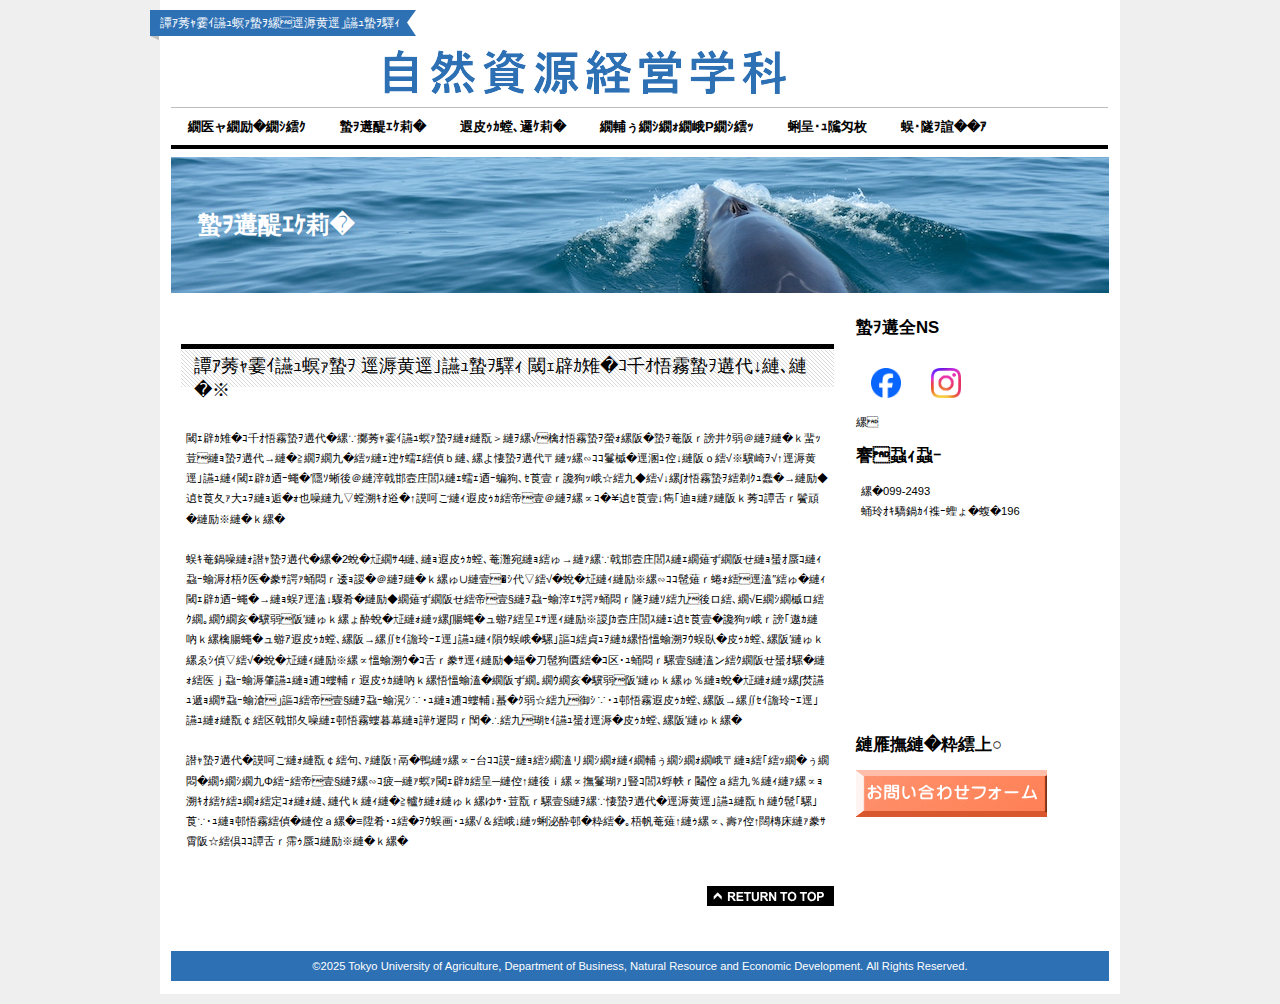
==== commit 61d08f8b: "htmlのエンコードをshift_jisからutf-8(BOMなし)に変更。" ====
--- a/aboutus.html
+++ b/aboutus.html
@@ -7,7 +7,7 @@
 <meta name="viewport" content="width=device-width, initial-scale=1">
 <meta name="format-detection" content="telephone=no">
 <meta name="GENERATOR" content="JustSystems Homepage Builder Version 22.0.5.0 for Windows">
-<title>�w�ȏЉ� - �����_�Ƒ�w �����Y�Ɗw�� ���R�����o�c�w��</title>
+<title>学科紹介 - 東京農業大学 生物産業学部 自然資源経営学科</title>
 <link rel="stylesheet" href="hpbparts.css" type="text/css" id="hpbparts">
 <link rel="stylesheet" href="container_9J_2c_top.css" type="text/css" id="hpbcontainer">
 <link rel="stylesheet" href="main_9J_2c.css" type="text/css" id="hpbmain">
@@ -16,7 +16,7 @@
 <script type="text/javascript" language="JavaScript">
 <!--HPB_SCRIPT_ROV_50
 //
-//  (C) 2020 ������ЃW���X�g�V�X�e��
+//  (C) 2020 株式会社ジャストシステム
 //
 
 // HpbImgPreload:
@@ -79,20 +79,20 @@
 </script>
 <script type="text/javascript" language="JavaScript">
 <!--HPB_SCRIPT_PLD_50
-HpbImgPreload('HPB_ROLLOVER2', 'file:///C:/Users/user/OneDrive/�h�L�������g/100_�Ɩ�/400_�w�ȃT�C�g�X�V/shizen_web/button111.gif', 'file:///C:/Users/user/AppData/Roaming/Justsystem/Homepage Builder Version 22/tmp/button1111.gif');
+HpbImgPreload('HPB_ROLLOVER2', 'file:///C:/Users/user/OneDrive/ドキュメント/100_業務/400_学科サイト更新/shizen_web/button111.gif', 'file:///C:/Users/user/AppData/Roaming/Justsystem/Homepage Builder Version 22/tmp/button1111.gif');
 HpbImgPreload('HPB_ROLLOVER1', 'button111.gif', 'button1111.gif');
 //-->
 </script> </head>
 <body id="hpb-template-09-10-01" class="hpb-layoutset-02 hpb-responsive">
-<div id="hpb-skip"><a href="#hpb-title">�{���փX�L�b�v</a></div>
+<div id="hpb-skip"><a href="#hpb-title">本文へスキップ</a></div>
 <!-- container -->
 <div id="hpb-container">
   <!-- header -->
   <div id="hpb-header">
     <div id="hpb-headerMain">
-      <h1>�����_�Ƒ�w�@�����Y�Ɗw��</h1>
+      <h1>東京農業大学　生物産業学部</h1>
     </div>
-    <div id="hpb-headerLogo"><a href="index.html">�����_�Ƒ�w�@�����Y�Ɗw���@���R���R�o�c�w��</a></div>
+    <div id="hpb-headerLogo"><a href="index.html">東京農業大学　生物産業学部　自然自然経営学科</a></div>
   </div>
   <!-- header end --><!-- inner -->
   <div id="hpb-inner">
@@ -100,7 +100,7 @@
     <div id="hpb-wrapper">
       <!-- page title -->
       <div id="hpb-title" class="hpb-top-image">
-        <h2><span class="ja" style="color : white;">�w�ȏЉ�</span></h2>
+        <h2><span class="ja" style="color : white;">学科紹介</span></h2>
       </div>
       <!-- page title end --><!-- main -->
       <div id="hpb-main">
@@ -108,14 +108,14 @@
         <div id="profile">
           <hr>
           <div id="profile-info">
-            <h3>�����_�Ƒ�w �����Y�Ɗw�� ���R�����o�c�w�Ȃɂ���</h3>
-            <p>���R�����o�c�w�Ȃ́A�����_�Ƒ�w�ɂ����āA�u�o�c�w�m�v�̊w�ʂ����^���Ă���B��̊w�ȂƂ������j�[�N�ȓ��������B�{�w�Ȃł́A�l�ނ̐����ɂ���߂ďd�v�Ȑ����Y�ƂƎ��R�������a���������\�ȏz�^�Љ���\�z���邽�߂ɁA�o�c�w�𒆐S�Ƃ����Љ�Ȋw�̗��_�I�����H�I�ȋ���ƌ�����ʂ��āA�L���Љ�ɍv���ł���l�ނ�{�����Ă���B<br>
+            <h3>東京農業大学 生物産業学部 自然資源経営学科について</h3>
+            <p>自然資源経営学科は、東京農業大学において、「経営学士」の学位を授与している唯一の学科というユニークな特徴をもつ。本学科では、人類の生存にきわめて重要な生物産業と自然環境が調和した持続可能な循環型社会を構築するために、経営学を中心とした社会科学の理論的かつ実践的な教育と研究を通して、広く社会に貢献できる人材を養成している。<br>
             <br>
-            ��̓I�ɖ{�w�Ȃ́A2����E4�̌������̐��̂��ƂŁA�����\�ȃr�W�l�X�̑n�o�ƒn��o�ς̊�������ڎw���Ă���B�܂��A�P�߂̕���Ƃ��āA�l�Ԃ��܂ސ������̂Ǝ��R���Ƃ̋����ɔz�������r�W�l�X��ʂ��Ēn�抈���������݂�u�l�C�`���[�}�l�W�����g����v������B������ɂ́A���������p���Ď����\�ȎЉ�̍\�z��T������u����񌤋����v�ƁA�_�ѐ��Y�ƂƊό��̘A�g���w�ԁu�n��ό��������v������B�Q�߂̕���Ƃ��āA�n�掑�������p�������i�J���⎖�Ɖ���ʂ����r�W�l�X�n���ɂ��n��Y�Ƃ̔��W����������u�n��}�l�W�����g����v������B���̕���ɂ́A�ًƎ�E�n��A�g��ʂ��Ēn���Ƃ̔��W�Ɋ�^����u��ƌo�c�������v�ƁA�_�ѐ��Y�Ƃɂ����鎝���I�Ȍo�c�W�J�̕�����l����u�_�Ƒn���������v������B<br>
+            具体的に本学科は、2分野・4つの研究室体制のもとで、持続可能なビジネスの創出と地域経済の活性化を目指している。まず、１つめの分野として、人間を含む生きものと自然環境との共生に配慮したビジネスを通じて地域活性化を試みる「ネイチャーマネジメント分野」がある。同分野には、環境情報を活用して持続可能な社会の構築を探究する「環境情報研究室」と、農林水産業と観光の連携を学ぶ「地域観光研究室」がある。２つめの分野として、地域資源を活用した商品開発や事業化を通じたビジネス創造により地域産業の発展を研究する「地域マネジメント分野」がある。この分野には、異業種・地域連携を通じて地域企業の発展に寄与する「企業経営研究室」と、農林水産業における持続的な経営展開の方策を考える「農業創生研究室」がある。<br>
             <br>
-            �{�w�Ȃ̋���ɂ�����傫�Ȗ��͂́A���l���̃[�~�i�[���ƃt�B�[���h�ł̃A�N�e�B�u�E���[�j���O��ʂ��āA�܊��ő厩�R�������Ȃ���A�������\�͂����߂邱�ƂŁA���H�X�L����g�ɂ���Ƃ����_�ɂ���B�ȏ��ʂ��āA�{�w�Ȃ͐����Y�Ƃ���ъ֘A��Ƃ̌o�c���͂��߁A���Z�Ƃ�ό��ƁA����ɂ͋����g����s���̂ȂǁA���l�ȕ���Ŋ��􂷂�l�ނ�y�o���Ă���B</p>
+            本学科の教育における大きな魅力は、少人数のゼミナールとフィールドでのアクティブ・ラーニングを通じて、五感で大自然を感じながら、問題解決能力を高めることで、実践スキルを身につけるという点にある。以上を通じて、本学科は生物産業および関連企業の経営をはじめ、金融業や観光業、さらには協同組合や行政体など、多様な舞台で活躍する人材を輩出している。</p>
           </div>
-          <div id="pagetop"><a href="#hpb-container">���̃y�[�W�̐擪��</a></div>
+          <div id="pagetop"><a href="#hpb-container">このページの先頭へ</a></div>
         </div>
         <!-- profile end -->
       </div>
@@ -125,32 +125,32 @@
     <div id="hpb-nav">
       <h3 class="hpb-c-index">contents</h3>
       <ul>
-        <li id="nav-toppage"><a href="index.html"><span class="ja">�g�b�v�y�[�W</span><span class="en">�g�b�v�y�[�W</span></a> 
-        <li id="nav-profile"><a href="aboutus.html"><span class="ja">�v���t�B�[��</span><span class="en">�w�ȏЉ�</span></a> 
-        <li id="nav-schedule"><a href="laboratory.html"><span class="ja">�X�P�W���[��</span><span class="en">�������Љ�</span></a> 
-        <li id="nav-reoprt"><a href="fieldwork.html"><span class="ja">������</span><span class="en">�t�B�[���h���[�N</span></a> 
-        <li id="nav-information"><a href="graduatethesis.html"><span class="ja">���ē�</span><span class="en">���Ƙ_��</span></a> 
-        <li><a href="admission.html"><span class="ja">���ē�</span><span class="en">�������</span></a> 
-        <li><span class="ja">���ē�</span> 
+        <li id="nav-toppage"><a href="index.html"><span class="ja">トップページ</span><span class="en">トップページ</span></a> 
+        <li id="nav-profile"><a href="aboutus.html"><span class="ja">プロフィール</span><span class="en">学科紹介</span></a> 
+        <li id="nav-schedule"><a href="laboratory.html"><span class="ja">スケジュール</span><span class="en">研究室紹介</span></a> 
+        <li id="nav-reoprt"><a href="fieldwork.html"><span class="ja">活動報告</span><span class="en">フィールドワーク</span></a> 
+        <li id="nav-information"><a href="graduatethesis.html"><span class="ja">ご案内</span><span class="en">卒業論文</span></a> 
+        <li><a href="admission.html"><span class="ja">ご案内</span><span class="en">入試情報</span></a> 
+        <li><span class="ja">ご案内</span> 
       </ul>
     </div>
     <!-- navi end --><!-- aside -->
     <div id="hpb-aside">
       <div id="banner" style="text-align : left;">
-        <h2>�w��SNS</h2>
-        <a href="https://www.facebook.com/TUA.ShizenSigenKeiei/"><img src="img/Facebook_Logo_Primary.png" width="30" height="30" border="0" hspace="15" vspace="15" align="left" alt="Facebook���S"></a>
-        <div><a href="https://www.instagram.com/nature_nodai/"><img src="img/Instagram_Glyph_Gradient.png" width="30" height="30" border="0" hspace="15" vspace="15" alt="�C���X�^�O�������S"></a></div>
-        �@
-        <h2>���ݒn</h2>
-        <p>��099-2493<br>
-        �k�C���ԑ��s����196</p>
+        <h2>学科SNS</h2>
+        <a href="https://www.facebook.com/TUA.ShizenSigenKeiei/"><img src="img/Facebook_Logo_Primary.png" width="30" height="30" border="0" hspace="15" vspace="15" align="left" alt="Facebookロゴ"></a>
+        <div><a href="https://www.instagram.com/nature_nodai/"><img src="img/Instagram_Glyph_Gradient.png" width="30" height="30" border="0" hspace="15" vspace="15" alt="インスタグラムロゴ"></a></div>
+        　
+        <h2>所在地</h2>
+        <p>〒099-2493<br>
+        北海道網走市八坂196</p>
         <iframe src="https://www.google.com/maps/embed?pb=!1m18!1m12!1m3!1d1778744.7709348495!2d141.6305071505508!3d43.515283410866694!2m3!1f0!2f0!3f0!3m2!1i1024!2i768!4f13.1!3m3!1m2!1s0x5f6d3686e70d5a61%3A0x603394fdd5c8638f!2z5p2x5Lqs6L6y5qWt5aSn5a2mIOWMl-a1t-mBk-OCquODm-ODvOODhOOCr-OCreODo-ODs-ODkeOCuQ!5e0!3m2!1sja!2sjp!4v1741929454805!5m2!1sja!2sjp" style="border:0;
 	width : 241px;
 	height : 181px;
 	allowfullscreen=" " loading="lazy" referrerpolicy="no-referrer-when-downgrade"></iframe>
         <div>
-          <h2>���₢���킹</h2>
-          <div><a href="https://form.run/embed/@so--h7cgMnsIVmKWk0HRAmiR?embed=direct"><a href="https://form.run/embed/@so--h7cgMnsIVmKWk0HRAmiR?embed=direct" id="HPB_ROLLOVER1" name="HPB_ROLLOVER1" onmouseout="HpbImgSwap('HPB_ROLLOVER1', 'button111.gif');" onmouseover="HpbImgSwap('HPB_ROLLOVER1', 'button1111.gif');"><img src="button111.gif" width="191" height="47" border="0" style="border-top-width : 0px;border-left-width : 0px;border-right-width : 0px;border-bottom-width : 0px;" alt="���₢���킹�t�H�[�� " name="HPB_ROLLOVER1"></a></a></div>
+          <h2>お問い合わせ</h2>
+          <div><a href="https://form.run/embed/@so--h7cgMnsIVmKWk0HRAmiR?embed=direct"><a href="https://form.run/embed/@so--h7cgMnsIVmKWk0HRAmiR?embed=direct" id="HPB_ROLLOVER1" name="HPB_ROLLOVER1" onmouseout="HpbImgSwap('HPB_ROLLOVER1', 'button111.gif');" onmouseover="HpbImgSwap('HPB_ROLLOVER1', 'button1111.gif');"><img src="button111.gif" width="191" height="47" border="0" style="border-top-width : 0px;border-left-width : 0px;border-right-width : 0px;border-bottom-width : 0px;" alt="お問い合わせフォーム " name="HPB_ROLLOVER1"></a></a></div>
           <h2><br>
           </h2>
         </div>
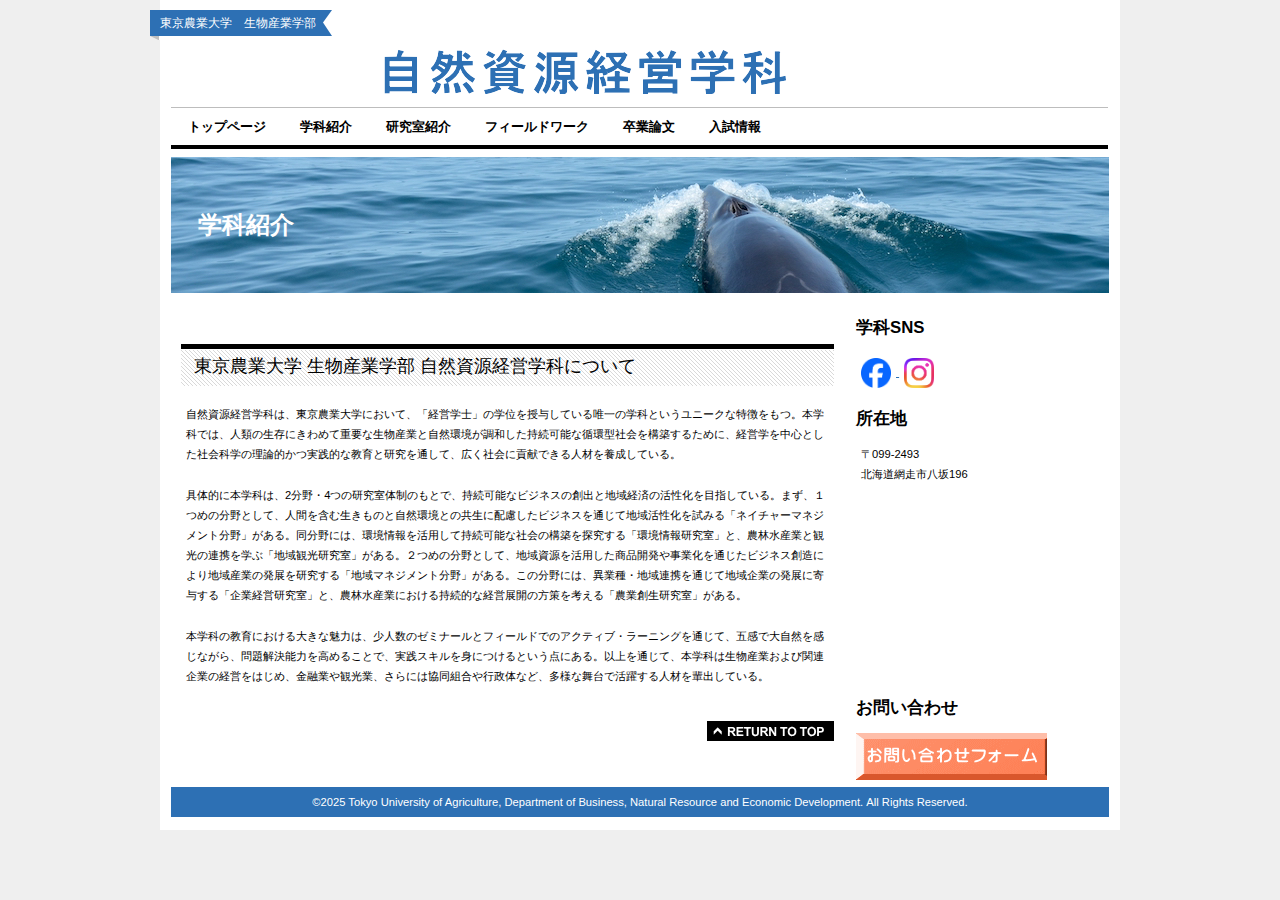
==== commit 58d0f2df: "HPビルダーの吐き出した汚いコードを修正。" ====
--- a/aboutus.html
+++ b/aboutus.html
@@ -1,7 +1,7 @@
 <!DOCTYPE html>
 <html lang="ja">
 <head>
-<meta http-equiv="Content-Type" content="text/html; charset=Shift_JIS">
+<meta http-equiv="Content-Type" content="text/html; charset=UTF-8">
 <meta http-equiv="Content-Style-Type" content="text/css">
 <meta http-equiv="Content-Script-Type" content="text/javascript">
 <meta name="viewport" content="width=device-width, initial-scale=1">
@@ -79,7 +79,6 @@
 </script>
 <script type="text/javascript" language="JavaScript">
 <!--HPB_SCRIPT_PLD_50
-HpbImgPreload('HPB_ROLLOVER2', 'file:///C:/Users/user/OneDrive/ドキュメント/100_業務/400_学科サイト更新/shizen_web/button111.gif', 'file:///C:/Users/user/AppData/Roaming/Justsystem/Homepage Builder Version 22/tmp/button1111.gif');
 HpbImgPreload('HPB_ROLLOVER1', 'button111.gif', 'button1111.gif');
 //-->
 </script> </head>
@@ -125,35 +124,42 @@
     <div id="hpb-nav">
       <h3 class="hpb-c-index">contents</h3>
       <ul>
-        <li id="nav-toppage"><a href="index.html"><span class="ja">トップページ</span><span class="en">トップページ</span></a> 
-        <li id="nav-profile"><a href="aboutus.html"><span class="ja">プロフィール</span><span class="en">学科紹介</span></a> 
-        <li id="nav-schedule"><a href="laboratory.html"><span class="ja">スケジュール</span><span class="en">研究室紹介</span></a> 
-        <li id="nav-reoprt"><a href="fieldwork.html"><span class="ja">活動報告</span><span class="en">フィールドワーク</span></a> 
-        <li id="nav-information"><a href="graduatethesis.html"><span class="ja">ご案内</span><span class="en">卒業論文</span></a> 
-        <li><a href="admission.html"><span class="ja">ご案内</span><span class="en">入試情報</span></a> 
-        <li><span class="ja">ご案内</span> 
+        <li id="nav-toppage"><a href="index.html">トップページ</a></li>
+        <li id="nav-profile"><a href="aboutus.html">学科紹介</a></li>
+        <li id="nav-schedule"><a href="laboratory.html">研究室紹介</a></li>
+        <li id="nav-reoprt"><a href="fieldwork.html">フィールドワーク</a></li>
+        <li id="nav-information"><a href="graduatethesis.html">卒業論文</a></li>
+        <li><a href="admission.html">入試情報</a></li>
       </ul>
     </div>
     <!-- navi end --><!-- aside -->
     <div id="hpb-aside">
       <div id="banner" style="text-align : left;">
         <h2>学科SNS</h2>
-        <a href="https://www.facebook.com/TUA.ShizenSigenKeiei/"><img src="img/Facebook_Logo_Primary.png" width="30" height="30" border="0" hspace="15" vspace="15" align="left" alt="Facebookロゴ"></a>
-        <div><a href="https://www.instagram.com/nature_nodai/"><img src="img/Instagram_Glyph_Gradient.png" width="30" height="30" border="0" hspace="15" vspace="15" alt="インスタグラムロゴ"></a></div>
-        　
+        <a href="https://www.facebook.com/TUA.ShizenSigenKeiei/">
+          <img src="img/Facebook_Logo_Primary.png" width="30"
+            height="30" style = "border:0; margin:5px; vertical-align: middle;" alt="Facebookロゴ">
+        </a>
+        <a href="https://www.instagram.com/nature_nodai/">
+          <img src="img/Instagram_Glyph_Gradient.png" width="30"
+              height="30" style="border:0; margin:5px; vertical-align: middle;"  alt="インスタグラムロゴ">
+        </a>
         <h2>所在地</h2>
         <p>〒099-2493<br>
         北海道網走市八坂196</p>
-        <iframe src="https://www.google.com/maps/embed?pb=!1m18!1m12!1m3!1d1778744.7709348495!2d141.6305071505508!3d43.515283410866694!2m3!1f0!2f0!3f0!3m2!1i1024!2i768!4f13.1!3m3!1m2!1s0x5f6d3686e70d5a61%3A0x603394fdd5c8638f!2z5p2x5Lqs6L6y5qWt5aSn5a2mIOWMl-a1t-mBk-OCquODm-ODvOODhOOCr-OCreODo-ODs-ODkeOCuQ!5e0!3m2!1sja!2sjp!4v1741929454805!5m2!1sja!2sjp" style="border:0;
-	width : 241px;
-	height : 181px;
-	allowfullscreen=" " loading="lazy" referrerpolicy="no-referrer-when-downgrade"></iframe>
+        <iframe
+        src="https://www.google.com/maps/embed?pb=!1m18!1m12!1m3!1d1778744.7709348495!2d141.6305071505508!3d43.515283410866694!2m3!1f0!2f0!3f0!3m2!1i1024!2i768!4f13.1!3m3!1m2!1s0x5f6d3686e70d5a61%3A0x603394fdd5c8638f!2z5p2x5Lqs6L6y5qWt5aSn5a2mIOWMl-a1t-mBk-OCquODm-ODvOODhOOCr-OCreODo-ODs-ODkeOCuQ!5e0!3m2!1sja!2sjp!4v1741929454805!5m2!1sja!2sjp"
+        style="border:0; width : 241px; height : 181px"
+        allowfullscreen
+        loading="lazy"
+        referrerpolicy="no-referrer-when-downgrade">
+      </iframe>
         <div>
           <h2>お問い合わせ</h2>
-          <div><a href="https://form.run/embed/@so--h7cgMnsIVmKWk0HRAmiR?embed=direct"><a href="https://form.run/embed/@so--h7cgMnsIVmKWk0HRAmiR?embed=direct" id="HPB_ROLLOVER1" name="HPB_ROLLOVER1" onmouseout="HpbImgSwap('HPB_ROLLOVER1', 'button111.gif');" onmouseover="HpbImgSwap('HPB_ROLLOVER1', 'button1111.gif');"><img src="button111.gif" width="191" height="47" border="0" style="border-top-width : 0px;border-left-width : 0px;border-right-width : 0px;border-bottom-width : 0px;" alt="お問い合わせフォーム " name="HPB_ROLLOVER1"></a></a></div>
-          <h2><br>
-          </h2>
-        </div>
+          <div>
+            <a href="https://form.run/embed/@so--h7cgMnsIVmKWk0HRAmiR?embed=direct" class="rol-button" aria-label="お問い合わせフォーム"></a>
+         </div>
+       </div>
       </div>
     </div>
     <!-- aside end -->
--- a/hpbparts.css
+++ b/hpbparts.css
@@ -1,4 +1,4 @@
-@charset "Shift_JIS";
+@charset "UTF-8";
 
 /******************************
  * float clear
@@ -19,10 +19,10 @@
 }
 
 /******************************
- * ���C�A�E�g �R���e�i (div)
+ * レイアウト コンテナ (div)
  ******************************/
 
-/* ����Ȃ� ������ */
+/* 飾りなし 幅自動 */
 .hpb-parts-cnt-01 {
     margin: 0px;
     padding: 0px;
@@ -32,7 +32,7 @@
     clear: both;
 }
 
-/* ����Ȃ� ��60px */
+/* 飾りなし 幅60px */
 .hpb-parts-cnt-01-060 {
     margin: 0px;
     padding: 0px;
@@ -41,7 +41,7 @@
     float: left;
 }
 
-/* ����Ȃ� ��120px */
+/* 飾りなし 幅120px */
 .hpb-parts-cnt-01-120 {
     margin: 0px;
     padding: 0px;
@@ -50,7 +50,7 @@
     float: left;
 }
 
-/* ����Ȃ� ��180px */
+/* 飾りなし 幅180px */
 .hpb-parts-cnt-01-180 {
     margin: 0px;
     padding: 0px;
@@ -59,7 +59,7 @@
     float: left;
 }
 
-/* ����Ȃ� ��240px */
+/* 飾りなし 幅240px */
 .hpb-parts-cnt-01-240 {
     margin: 0px;
     padding: 0px;
@@ -68,7 +68,7 @@
     float: left;
 }
 
-/* ����Ȃ� ��360px */
+/* 飾りなし 幅360px */
 .hpb-parts-cnt-01-360 {
     margin: 0px;
     padding: 0px;
@@ -77,7 +77,7 @@
     float: left;
 }
 
-/* ���͂� ������ */
+/* 線囲み 幅自動 */
 .hpb-parts-cnt-02 {
     margin: 0px;
     padding: 0px;
@@ -88,7 +88,7 @@
     clear: both;
 }
 
-/* ���͂� ��60px */
+/* 線囲み 幅60px */
 .hpb-parts-cnt-02-060 {
     margin: 0px;
     padding: 0px;
@@ -98,7 +98,7 @@
     float: left;
 }
 
-/* ���͂� ��120px */
+/* 線囲み 幅120px */
 .hpb-parts-cnt-02-120 {
     margin: 0px;
     padding: 0px;
@@ -108,7 +108,7 @@
     float: left;
 }
 
-/* ���͂� ��180px */
+/* 線囲み 幅180px */
 .hpb-parts-cnt-02-180 {
     margin: 0px;
     padding: 0px;
@@ -118,7 +118,7 @@
     float: left;
 }
 
-/* ���͂� ��240px */
+/* 線囲み 幅240px */
 .hpb-parts-cnt-02-240 {
     margin: 0px;
     padding: 0px;
@@ -128,7 +128,7 @@
     float: left;
 }
 
-/* ���͂� ��360px */
+/* 線囲み 幅360px */
 .hpb-parts-cnt-02-360 {
     margin: 0px;
     padding: 0px;
@@ -139,10 +139,10 @@
 }
 
 /******************************
- * ���o�� (h1-h6)
+ * 見出し (h1-h6)
  ******************************/
 
-/* ����Ȃ� */
+/* 飾りなし */
 .hpb-parts-hl-01 {
     margin: 0px;
     padding: 0px 0.2em;
@@ -150,7 +150,7 @@
     line-height: 1.2em;
 }
 
-/* ���� 1 */
+/* 下線 1 */
 .hpb-parts-hl-02 {
     margin: 0px;
     padding: 0px 0.2em;
@@ -162,7 +162,7 @@
     line-height: 1.2em;
 }
 
-/* ���� 2 (2�d��) */
+/* 下線 2 (2重線) */
 .hpb-parts-hl-03 {
     margin: 0px;
     padding: 0px 0.2em;
@@ -174,7 +174,7 @@
     line-height: 1.2em;
 }
 
-/* ���͂� 1 */
+/* 線囲み 1 */
 .hpb-parts-hl-04 {
     margin: 0px;
     padding: 0px 0.2em;
@@ -183,7 +183,7 @@
     line-height: 1.2em;
 }
 
-/* ���͂� 2 (2�d��) */
+/* 線囲み 2 (2重線) */
 .hpb-parts-hl-05 {
     margin: 0px;
     padding: 0px 0.2em;
@@ -192,7 +192,7 @@
     line-height: 1.2em;
 }
 
-/* ����� 1 (�����t��) */
+/* 飾りつき 1 (左■付き) */
 .hpb-parts-hl-06 {
     margin: 0px;
     padding: 0px 0px 0px 0.2em;
@@ -204,7 +204,7 @@
     line-height: 1.2em;
 }
 
-/* ����� 2 (�����t��������) */
+/* 飾りつき 2 (左■付き＆下線) */
 .hpb-parts-hl-07 {
     margin: 0px;
     padding: 0px 0px 0px 0.2em;
@@ -217,7 +217,7 @@
     line-height: 1.2em;
 }
 
-/* ����� 3 (�����t�������͂�) */
+/* 飾りつき 3 (左■付き＆線囲み) */
 .hpb-parts-hl-08 {
     margin: 0px;
     padding: 0px 0px 0px 0.2em;
@@ -227,17 +227,17 @@
 }
 
 /******************************
- * ���͘g (div)
+ * 文章枠 (div)
  ******************************/
 
-/* �����Ȃ� */
+/* 装飾なし */
 .hpb-parts-cbox-01 {
     margin: 0px;
     padding: 5px;
     border: none;
 }
 
-/* ���͂� 1 (����) */
+/* 線囲み 1 (実線) */
 .hpb-parts-cbox-02 {
     margin: 0px;
     padding: 4px;
@@ -245,7 +245,7 @@
     border-style: solid;
 }
 
-/* ���͂� 2 (�_��) */
+/* 線囲み 2 (点線) */
 .hpb-parts-cbox-03 {
     margin: 0px;
     padding: 4px;
@@ -253,7 +253,7 @@
     border-style: dotted;
 }
 
-/* ���͂� 3 (2�d��) */
+/* 線囲み 3 (2重線) */
 .hpb-parts-cbox-04 {
     margin: 0px;
     padding: 2px;
@@ -262,10 +262,10 @@
 }
 
 /******************************
- * �ʐ^/�摜 (img)
+ * 写真/画像 (img)
  ******************************/
 
-/* �]���Ȃ� */
+/* 余白なし */
 .hpb-parts-img-01 {
     margin: 0px;
     padding: 0px;
@@ -273,7 +273,7 @@
     float: left;
 }
 
-/* �]������ */
+/* 余白あり */
 .hpb-parts-img-02 {
     margin: 0px;
     padding: 5px;
@@ -281,7 +281,7 @@
     float: left;
 }
 
-/* �ʐ^�{�b�N�X ���񂹔z�u�p */
+/* 写真ボックス 左寄せ配置用 */
 .hpb-parts-img-03 {
     margin: 0px 5px 0px 0px !important;
     padding: 5px;
@@ -289,7 +289,7 @@
     float: left;
 }
 
-/* �ʐ^�{�b�N�X �E�񂹔z�u�p */
+/* 写真ボックス 右寄せ配置用 */
 .hpb-parts-img-04 {
     margin: 0px 0px 0px 5px !important;
     padding: 5px;
@@ -297,7 +297,7 @@
     float: right;
 }
 
-/* �����ʐ^�{�b�N�X ���[�p */
+/* 複数写真ボックス 左端用 */
 .hpb-parts-img-05 {
     margin: 0px;
     padding: 5px;
@@ -306,7 +306,7 @@
     clear: both;
 }
 
-/* �����ʐ^�{�b�N�X 2��ڗp */
+/* 複数写真ボックス 2列目用 */
 .hpb-parts-img-06 {
     margin: 0px;
     padding: 5px 5px 5px 0px;
@@ -314,7 +314,7 @@
     float: left;
 }
 
-/* �����ʐ^�{�b�N�X ���[�E2�s�ڗp */
+/* 複数写真ボックス 左端・2行目用 */
 .hpb-parts-img-07 {
     margin: 0px;
     padding: 0px 5px 5px 5px;
@@ -323,7 +323,7 @@
     clear: both;
 }
 
-/* �����ʐ^�{�b�N�X 2�s�ڗp */
+/* 複数写真ボックス 2行目用 */
 .hpb-parts-img-08 {
     margin: 0px;
     padding: 0px 5px 5px 0px;
@@ -332,24 +332,24 @@
 }
 
 /******************************
- * ������ (hr)
+ * 水平線 (hr)
  ******************************/
 
-/* ������ 1 (�����E��) */
+/* 水平線 1 (実線・細) */
 .hpb-parts-hr-01 {
     margin: 0.5em 0px;
     border-width: 1px 0px 0px 0px !important;
     border-top-style: solid !important;
 }
 
-/* ������ 2 (�����E��) */
+/* 水平線 2 (実線・太) */
 .hpb-parts-hr-02 {
     margin: 0.5em 0px;
     border-width: 2px 0px 0px 0px;
     border-top-style: solid;
 }
 
-/* ������ 3 (�_���E��) */
+/* 水平線 3 (点線・細) */
 .hpb-parts-hr-03 {
     margin: 0.5em 0px;
     border-width: 1px 0px 0px 0px;
@@ -357,7 +357,7 @@
     height: 0px;
 }
 
-/* ������ 4 (�_���E��) */
+/* 水平線 4 (点線・太) */
 .hpb-parts-hr-04 {
     margin: 0.5em 0px;
     border-width: 2px 0px 0px 0px;
@@ -365,21 +365,21 @@
     height: 0px;
 }
 
-/* ������ 5 (�j���E��) */
+/* 水平線 5 (破線・細) */
 .hpb-parts-hr-05 {
     margin: 0.5em 0px;
     border-width: 1px 0px 0px 0px;
     border-top-style: dashed;
 }
 
-/* ������ 6 (�j���E��) */
+/* 水平線 6 (破線・太) */
 .hpb-parts-hr-06 {
     margin: 0.5em 0px;
     border-width: 2px 0px 0px 0px;
     border-top-style: dashed;
 }
 
-/* ������ 7 (2�d��) */
+/* 水平線 7 (2重線) */
 .hpb-parts-hr-07 {
     margin: 0.5em 0px;
     border-width: 3px 0px 0px 0px;
@@ -387,10 +387,10 @@
 }
 
 /******************************
- * �ʐ^�{�b�N�X (div)
+ * 写真ボックス (div)
  ******************************/
 
-/* ����Ȃ� */
+/* 飾りなし */
 .hpb-parts-pbox-01 {
     margin: 5px;
     padding: 0px;
@@ -401,7 +401,7 @@
     clear: both;
 }
 
-/* ����Ȃ� �摜��60px */
+/* 飾りなし 画像幅60px */
 .hpb-parts-pbox-01-060 {
     margin: 5px;
     padding: 0px 0px 5px 0px;
@@ -411,7 +411,7 @@
     float: left;
 }
 
-/* ����Ȃ� �摜��120px */
+/* 飾りなし 画像幅120px */
 .hpb-parts-pbox-01-120 {
     margin: 5px;
     padding: 0px 0px 5px 0px;
@@ -421,7 +421,7 @@
     float: left;
 }
 
-/* ����Ȃ� �摜��180px */
+/* 飾りなし 画像幅180px */
 .hpb-parts-pbox-01-180 {
     margin: 5px;
     padding: 0px 0px 5px 0px;
@@ -431,7 +431,7 @@
     float: left;
 }
 
-/* ����Ȃ� �摜��240px */
+/* 飾りなし 画像幅240px */
 .hpb-parts-pbox-01-240 {
     margin: 5px;
     padding: 0px 0px 5px 0px;
@@ -441,7 +441,7 @@
     float: left;
 }
 
-/* ���͂� */
+/* 線囲み */
 .hpb-parts-pbox-02 {
     margin: 4px;
     padding: 0px;
@@ -452,7 +452,7 @@
     float: none;
 }
 
-/* ���͂� �摜��60px */
+/* 線囲み 画像幅60px */
 .hpb-parts-pbox-02-060 {
     margin: 4px;
     padding: 0px 0px 5px 0px;
@@ -463,7 +463,7 @@
     float: left;
 }
 
-/* ���͂� �摜��120px */
+/* 線囲み 画像幅120px */
 .hpb-parts-pbox-02-120 {
     margin: 4px;
     padding: 0px 0px 5px 0px;
@@ -474,7 +474,7 @@
     float: left;
 }
 
-/* ���͂� �摜��180px */
+/* 線囲み 画像幅180px */
 .hpb-parts-pbox-02-180 {
     margin: 4px;
     padding: 0px 0px 5px 0px;
@@ -485,7 +485,7 @@
     float: left;
 }
 
-/* ���͂� �摜��240px */
+/* 線囲み 画像幅240px */
 .hpb-parts-pbox-02-240 {
     margin: 4px;
     padding: 0px 0px 5px 0px;
@@ -496,7 +496,7 @@
     float: left;
 }
 
-/* �ʐ^�{�b�N�X�p ���͗̈� */
+/* 写真ボックス用 文章領域 */
 .hpb-parts-pbox-desc {
     margin: 0px;
     padding: 5px 5px 0px 5px;
@@ -504,10 +504,10 @@
 }
 
 /******************************
- * �����ʐ^�{�b�N�X (div)
+ * 複数写真ボックス (div)
  ******************************/
 
-/* ����Ȃ� �摜��60px ��2x�c1 */
+/* 飾りなし 画像幅60px 横2x縦1 */
 .hpb-parts-mpbox-01-2060 {
     margin: 5px;
     padding: 0px 0px 5px 0px;
@@ -517,7 +517,7 @@
     float: left;
 }
 
-/* ����Ȃ� �摜��60px ��3x�c1 */
+/* 飾りなし 画像幅60px 横3x縦1 */
 .hpb-parts-mpbox-01-3060 {
     margin: 5px;
     padding: 0px 0px 5px 0px;
@@ -527,7 +527,7 @@
     float: left;
 }
 
-/* ����Ȃ� �摜��60px ��4x�c1 */
+/* 飾りなし 画像幅60px 横4x縦1 */
 .hpb-parts-mpbox-01-4060 {
     margin: 5px;
     padding: 0px 0px 5px 0px;
@@ -537,7 +537,7 @@
     float: left;
 }
 
-/* ����Ȃ� �摜��120px ��2x�c1 */
+/* 飾りなし 画像幅120px 横2x縦1 */
 .hpb-parts-mpbox-01-2120 {
     margin: 5px;
     padding: 0px 0px 5px 0px;
@@ -547,7 +547,7 @@
     float: left;
 }
 
-/* ����Ȃ� �摜��120px ��3x�c1 */
+/* 飾りなし 画像幅120px 横3x縦1 */
 .hpb-parts-mpbox-01-3120 {
     margin: 5px;
     padding: 0px 0px 5px 0px;
@@ -557,7 +557,7 @@
     float: left;
 }
 
-/* ����Ȃ� �摜��120px ��4x�c1 */
+/* 飾りなし 画像幅120px 横4x縦1 */
 .hpb-parts-mpbox-01-4120 {
     margin: 5px;
     padding: 0px 0px 5px 0px;
@@ -567,7 +567,7 @@
     float: left;
 }
 
-/* ����Ȃ� �摜��180px ��2x�c1 */
+/* 飾りなし 画像幅180px 横2x縦1 */
 .hpb-parts-mpbox-01-2180 {
     margin: 5px;
     padding: 0px 0px 5px 0px;
@@ -577,7 +577,7 @@
     float: left;
 }
 
-/* ����Ȃ� �摜��180px ��3x�c1 */
+/* 飾りなし 画像幅180px 横3x縦1 */
 .hpb-parts-mpbox-01-3180 {
     margin: 5px;
     padding: 0px 0px 5px 0px;
@@ -587,7 +587,7 @@
     float: left;
 }
 
-/* ����Ȃ� �摜��180px ��4x�c1 */
+/* 飾りなし 画像幅180px 横4x縦1 */
 .hpb-parts-mpbox-01-4180 {
     margin: 5px;
     padding: 0px 0px 5px 0px;
@@ -597,7 +597,7 @@
     float: left;
 }
 
-/* ����Ȃ� �摜��240px ��2x�c1 */
+/* 飾りなし 画像幅240px 横2x縦1 */
 .hpb-parts-mpbox-01-2240 {
     margin: 5px;
     padding: 0px 0px 5px 0px;
@@ -607,7 +607,7 @@
     float: left;
 }
 
-/* ����Ȃ� �摜��240px ��3x�c1 */
+/* 飾りなし 画像幅240px 横3x縦1 */
 .hpb-parts-mpbox-01-3240 {
     margin: 5px;
     padding: 0px 0px 5px 0px;
@@ -617,7 +617,7 @@
     float: left;
 }
 
-/* ����Ȃ� �摜��240px ��4x�c1 */
+/* 飾りなし 画像幅240px 横4x縦1 */
 .hpb-parts-mpbox-01-4240 {
     margin: 5px;
     padding: 0px 0px 5px 0px;
@@ -627,7 +627,7 @@
     float: left;
 }
 
-/* ���͂� �摜��60px ��2x�c1 */
+/* 線囲み 画像幅60px 横2x縦1 */
 .hpb-parts-mpbox-02-2060 {
     margin: 4px;
     padding: 0px 0px 5px 0px;
@@ -638,7 +638,7 @@
     float: left;
 }
 
-/* ���͂� �摜��60px ��3x�c1 */
+/* 線囲み 画像幅60px 横3x縦1 */
 .hpb-parts-mpbox-02-3060 {
     margin: 4px;
     padding: 0px 0px 5px 0px;
@@ -649,7 +649,7 @@
     float: left;
 }
 
-/* ���͂� �摜��60px ��4x�c1 */
+/* 線囲み 画像幅60px 横4x縦1 */
 .hpb-parts-mpbox-02-4060 {
     margin: 4px;
     padding: 0px 0px 5px 0px;
@@ -660,7 +660,7 @@
     float: left;
 }
 
-/* ���͂� �摜��120px ��2x�c1 */
+/* 線囲み 画像幅120px 横2x縦1 */
 .hpb-parts-mpbox-02-2120 {
     margin: 4px;
     padding: 0px 0px 5px 0px;
@@ -671,7 +671,7 @@
     float: left;
 }
 
-/* ���͂� �摜��120px ��3x�c1 */
+/* 線囲み 画像幅120px 横3x縦1 */
 .hpb-parts-mpbox-02-3120 {
     margin: 4px;
     padding: 0px 0px 5px 0px;
@@ -682,7 +682,7 @@
     float: left;
 }
 
-/* ���͂� �摜��120px ��4x�c1 */
+/* 線囲み 画像幅120px 横4x縦1 */
 .hpb-parts-mpbox-02-4120 {
     margin: 4px;
     padding: 0px 0px 5px 0px;
@@ -693,7 +693,7 @@
     float: left;
 }
 
-/* ���͂� �摜��180px ��2x�c1 */
+/* 線囲み 画像幅180px 横2x縦1 */
 .hpb-parts-mpbox-02-2180 {
     margin: 4px;
     padding: 0px 0px 5px 0px;
@@ -704,7 +704,7 @@
     float: left;
 }
 
-/* ���͂� �摜��180px ��3x�c1 */
+/* 線囲み 画像幅180px 横3x縦1 */
 .hpb-parts-mpbox-02-3180 {
     margin: 4px;
     padding: 0px 0px 5px 0px;
@@ -715,7 +715,7 @@
     float: left;
 }
 
-/* ���͂� �摜��180px ��4x�c1 */
+/* 線囲み 画像幅180px 横4x縦1 */
 .hpb-parts-mpbox-02-4180 {
     margin: 4px;
     padding: 0px 0px 5px 0px;
@@ -726,7 +726,7 @@
     float: left;
 }
 
-/* ���͂� �摜��240px ��2x�c1 */
+/* 線囲み 画像幅240px 横2x縦1 */
 .hpb-parts-mpbox-02-2240 {
     margin: 4px;
     padding: 0px 0px 5px 0px;
@@ -737,7 +737,7 @@
     float: left;
 }
 
-/* ���͂� �摜��240px ��3x�c1 */
+/* 線囲み 画像幅240px 横3x縦1 */
 .hpb-parts-mpbox-02-3240 {
     margin: 4px;
     padding: 0px 0px 5px 0px;
@@ -748,7 +748,7 @@
     float: left;
 }
 
-/* ���͂� �摜��240px ��4x�c1 */
+/* 線囲み 画像幅240px 横4x縦1 */
 .hpb-parts-mpbox-02-4240 {
     margin: 4px;
     padding: 0px 0px 5px 0px;
@@ -760,10 +760,10 @@
 }
 
 /******************************
- * �o�i�[���X�g
+ * バナーリスト
  ******************************/
 
-/* �����^ 1 */
+/* 文字型 1 */
 .hpb-parts-blist-01 {
     margin: 0px;
     padding: 0px;
@@ -785,7 +785,7 @@
     border-style: none;
 }
 
-/* �����^ 2 */
+/* 文字型 2 */
 .hpb-parts-blist-02 {
     margin: 0px;
     padding: 0px;
@@ -808,7 +808,7 @@
     border-style: solid;
 }
 
-/* �����^ 3 */
+/* 文字型 3 */
 .hpb-parts-blist-03 {
     margin: 0px;
     padding: 0px;
@@ -837,7 +837,7 @@
     border-bottom-style: solid;
 }
 
-/* �摜�t�� 1 */
+/* 画像付き 1 */
 .hpb-parts-blist-04 {
     margin: 0px;
     padding: 0px;
@@ -866,7 +866,7 @@
     vertical-align: middle;
 }
 
-/* �摜�t�� 2 */
+/* 画像付き 2 */
 .hpb-parts-blist-05 {
     margin: 0px;
     padding: 0px;
@@ -897,7 +897,7 @@
 }
 
 /******************************
- * �f�t�H���g�X�^�C���ݒ�
+ * デフォルトスタイル設定
  ******************************/
 
 .hpb-parts-cnt-style {
@@ -921,12 +921,12 @@
 }
 
 /*--------------------------------------------------------
-  �t��CSS�e���v���[�g���i���X�|���V�u�ݒ�
+  フルCSSテンプレート部品レスポンシブ設定
 --------------------------------------------------------*/
 @media screen and (max-width: 568px) {
 
 	/******************************
-	 * Yahoo!���R-�n�}, Google�}�b�v
+	 * Yahoo!ロコ-地図, Googleマップ
 	 ******************************/
 	div[name="HPBMAP"] {
 		max-width: 100% !important;
@@ -937,7 +937,7 @@
 	}
 
 	/******************************
-	 * �t�H�g���[�V����
+	 * フォトモーション
 	 ******************************/
 	.hpb-photomotion {
 		max-width: 100% !important;
@@ -949,24 +949,24 @@
 		content:"";
 	}
 
-	/* �摜�ݒ� */
+	/* 画像設定 */
 	#hpb-main img {
 		max-width: 100%;
 		height: auto;
 	}
 
 	/******************************
-	 * ���C�A�E�g �R���e�i (div)
+	 * レイアウト コンテナ (div)
 	 ******************************/
-	/* ����Ȃ� ��60px */
+	/* 飾りなし 幅60px */
 	.hpb-parts-cnt-01-060,
-	/* ����Ȃ� ��120px */
+	/* 飾りなし 幅120px */
 	.hpb-parts-cnt-01-120,
-	/* ����Ȃ� ��180px */
+	/* 飾りなし 幅180px */
 	.hpb-parts-cnt-01-180,
-	/* ����Ȃ� ��240px */
+	/* 飾りなし 幅240px */
 	.hpb-parts-cnt-01-240,
-	/* ����Ȃ� ��360px */
+	/* 飾りなし 幅360px */
 	.hpb-parts-cnt-01-360 {
 		max-width:100%;
 		margin-left: auto;
@@ -974,25 +974,25 @@
 	}
 
 	/******************************
-	 * �ʐ^�{�b�N�X (div)
+	 * 写真ボックス (div)
 	 ******************************/
-	/* ����Ȃ� �摜��60px */
+	/* 飾りなし 画像幅60px */
 	.hpb-parts-pbox-01-060,
-	/* ����Ȃ� �摜��120px */
+	/* 飾りなし 画像幅120px */
 	.hpb-parts-pbox-01-120,
-	/* ����Ȃ� �摜��180px */
+	/* 飾りなし 画像幅180px */
 	.hpb-parts-pbox-01-180,
-	/* ����Ȃ� �摜��240px */
+	/* 飾りなし 画像幅240px */
 	.hpb-parts-pbox-01-240,
-	/* ���͂� */
+	/* 線囲み */
 	.hpb-parts-pbox-02,
-	/* ���͂� �摜��60px */
+	/* 線囲み 画像幅60px */
 	.hpb-parts-pbox-02-060,
-	/* ���͂� �摜��120px */
+	/* 線囲み 画像幅120px */
 	.hpb-parts-pbox-02-120,
-	/* ���͂� �摜��180px */
+	/* 線囲み 画像幅180px */
 	.hpb-parts-pbox-02-180,
-	/* ���͂� �摜��240px */
+	/* 線囲み 画像幅240px */
 	.hpb-parts-pbox-02-240 {
 		max-width:100%;
 		margin-left: auto;
@@ -1000,55 +1000,55 @@
 	}
 
 	/******************************
-	 * �����ʐ^�{�b�N�X (div)
+	 * 複数写真ボックス (div)
 	 ******************************/
-	/* ����Ȃ� �摜��60px ��2x�c1 */
+	/* 飾りなし 画像幅60px 横2x縦1 */
 	.hpb-parts-mpbox-01-2060,
-	/* ����Ȃ� �摜��60px ��3x�c1 */
+	/* 飾りなし 画像幅60px 横3x縦1 */
 	.hpb-parts-mpbox-01-3060,
-	/* ����Ȃ� �摜��60px ��4x�c1 */
+	/* 飾りなし 画像幅60px 横4x縦1 */
 	.hpb-parts-mpbox-01-4060,
-	/* ����Ȃ� �摜��120px ��2x�c1 */
+	/* 飾りなし 画像幅120px 横2x縦1 */
 	.hpb-parts-mpbox-01-2120,
-	/* ����Ȃ� �摜��120px ��3x�c1 */
+	/* 飾りなし 画像幅120px 横3x縦1 */
 	.hpb-parts-mpbox-01-3120,
-	/* ����Ȃ� �摜��120px ��4x�c1 */
+	/* 飾りなし 画像幅120px 横4x縦1 */
 	.hpb-parts-mpbox-01-4120,
-	/* ����Ȃ� �摜��180px ��2x�c1 */
+	/* 飾りなし 画像幅180px 横2x縦1 */
 	.hpb-parts-mpbox-01-2180,
-	/* ����Ȃ� �摜��180px ��3x�c1 */
+	/* 飾りなし 画像幅180px 横3x縦1 */
 	.hpb-parts-mpbox-01-3180,
-	/* ����Ȃ� �摜��180px ��4x�c1 */
+	/* 飾りなし 画像幅180px 横4x縦1 */
 	.hpb-parts-mpbox-01-4180,
-	/* ����Ȃ� �摜��240px ��2x�c1 */
+	/* 飾りなし 画像幅240px 横2x縦1 */
 	.hpb-parts-mpbox-01-2240,
-	/* ����Ȃ� �摜��240px ��3x�c1 */
+	/* 飾りなし 画像幅240px 横3x縦1 */
 	.hpb-parts-mpbox-01-3240,
-	/* ����Ȃ� �摜��240px ��4x�c1 */
+	/* 飾りなし 画像幅240px 横4x縦1 */
 	.hpb-parts-mpbox-01-4240,
-	/* ���͂� �摜��60px ��2x�c1 */
+	/* 線囲み 画像幅60px 横2x縦1 */
 	.hpb-parts-mpbox-02-2060,
-	/* ���͂� �摜��60px ��3x�c1 */
+	/* 線囲み 画像幅60px 横3x縦1 */
 	.hpb-parts-mpbox-02-3060,
-	/* ���͂� �摜��60px ��4x�c1 */
+	/* 線囲み 画像幅60px 横4x縦1 */
 	.hpb-parts-mpbox-02-4060,
-	/* ���͂� �摜��120px ��2x�c1 */
+	/* 線囲み 画像幅120px 横2x縦1 */
 	.hpb-parts-mpbox-02-2120,
-	/* ���͂� �摜��120px ��3x�c1 */
+	/* 線囲み 画像幅120px 横3x縦1 */
 	.hpb-parts-mpbox-02-3120,
-	/* ���͂� �摜��120px ��4x�c1 */
+	/* 線囲み 画像幅120px 横4x縦1 */
 	.hpb-parts-mpbox-02-4120,
-	/* ���͂� �摜��180px ��2x�c1 */
+	/* 線囲み 画像幅180px 横2x縦1 */
 	.hpb-parts-mpbox-02-2180,
-	/* ���͂� �摜��180px ��3x�c1 */
+	/* 線囲み 画像幅180px 横3x縦1 */
 	.hpb-parts-mpbox-02-3180,
-	/* ���͂� �摜��180px ��4x�c1 */
+	/* 線囲み 画像幅180px 横4x縦1 */
 	.hpb-parts-mpbox-02-4180,
-	/* ���͂� �摜��240px ��2x�c1 */
+	/* 線囲み 画像幅240px 横2x縦1 */
 	.hpb-parts-mpbox-02-2240,
-	/* ���͂� �摜��240px ��3x�c1 */
+	/* 線囲み 画像幅240px 横3x縦1 */
 	.hpb-parts-mpbox-02-3240,
-	/* ���͂� �摜��240px ��4x�c1 */
+	/* 線囲み 画像幅240px 横4x縦1 */
 	.hpb-parts-mpbox-02-4240 {
 		max-width:100%;
 		margin-left: auto;
--- a/container_9J_2c_top.css
+++ b/container_9J_2c_top.css
@@ -1,7 +1,7 @@
-@charset "Shift_JIS";
+@charset "UTF-8";
 
 /*--------------------------------------------------------
-  ���C�A�E�g�ݒ�
+  レイアウト設定
 --------------------------------------------------------*/
 
 #hpb-container{
@@ -126,12 +126,12 @@
 }
 
 /*--------------------------------------------------------
-  �f�U�C���ݒ�
+  デザイン設定
 --------------------------------------------------------*/
 
-/* �R���e���c�z�u�̈� */
-
-/* �i�r�Q�[�V���� */
+/* コンテンツ配置領域 */
+
+/* ナビゲーション */
 #hpb-nav ul{
 	margin-top: -1px;
 	margin-right: 0;
@@ -203,16 +203,16 @@
 }
 
 /*--------------------------------------------------------
-  ���ʃp�[�c�f�U�C���ݒ�
+  共通パーツデザイン設定
 --------------------------------------------------------*/
 
 /* =======================================================
-  ���X�|���V�u�ݒ�
+  レスポンシブ設定
 ======================================================= */
 @media screen and (max-width: 568px) {
 
 	/*--------------------------------------------------------
-		���C�A�E�g�ݒ�
+		レイアウト設定
 	--------------------------------------------------------*/
 	
 	#hpb-container{
@@ -310,12 +310,12 @@
 		border-bottom-width:	4px;
 	}
 	/*--------------------------------------------------------
-		�f�U�C���ݒ�
+		デザイン設定
 	--------------------------------------------------------*/
 	
-	/* �R���e���c�z�u�̈� */
-	
-	/* �i�r�Q�[�V���� */
+	/* コンテンツ配置領域 */
+	
+	/* ナビゲーション */
 	#hpb-nav ul{
 		margin-top: 0px;
 		border-top-style: none;
--- a/main_9J_2c.css
+++ b/main_9J_2c.css
@@ -1,17 +1,17 @@
-@charset "Shift_JIS";
-
-/* �v�f���Z�b�g */
+@charset "UTF-8";
+
+/* 要素リセット */
 body{
 	margin: 0;
 	padding: 0;
 	text-align: center;
 	font-size: 75%;
-	font-family: '���C���I', Meiryo, '�q���M�m�p�S Pro W3', 'Hiragino Kaku Gothic Pro', '�l�r �o�S�V�b�N', 'Osaka', sans-serif;
-	color: #000000; /* �W�������F */
+	font-family: 'メイリオ', Meiryo, 'ヒラギノ角ゴ Pro W3', 'Hiragino Kaku Gothic Pro', 'ＭＳ Ｐゴシック', 'Osaka', sans-serif;
+	color: #000000; /* 標準文字色 */
 	min-width: 900px;
 	background-color: #efefef;
 }
-/* Safari�p�n�b�N �����T�C�Y���� */
+/* Safari用ハック 文字サイズ調整 */
 /*\*/
 html:first-child body{
     font-size: 70%;
@@ -27,9 +27,9 @@
 
 
 /*--------------------------------------------------------
-  ���ʃ��C�A�E�g�p�[�c�ݒ�
+  共通レイアウトパーツ設定
 --------------------------------------------------------*/
-/* �w�b�_�[���p�[�c */
+/* ヘッダー内パーツ */
 #hpb-headerMain{
 	background-image : url(headerMainBg1_9J.png);
 	background-repeat: no-repeat;
@@ -90,13 +90,13 @@
 }
 
 
-/* �t�b�^�[���p�[�c */
+/* フッター内パーツ */
 #hpb-footerMain{
     padding-top: 5px;
 }
 
 #hpb-footerMain p{
-    /* �R�s�[���C�g�����ݒ� */
+    /* コピーライト文字設定 */
     color: #FFFFFF;
     font-size: 1em;
     text-align: center;
@@ -129,7 +129,7 @@
 }
 
 #hpb-footerExtra1 li{
-    /* �t�b�^�[�i�r�ݒ� */
+    /* フッターナビ設定 */
     display: inline;
     padding-left: 23px;
     padding-right: 10px;
@@ -157,7 +157,7 @@
 {
 }
 
-/* �T�C�h�u���b�N���p�[�c */
+/* サイドブロック内パーツ */
 #banner
 {
 }
@@ -189,27 +189,27 @@
 }
 
 #banner a#banner-schedule{
-    /* �X�P�W���[���o�i�[ */
+    /* スケジュールバナー */
     background-image : url(banner_9J_01.png);
     background-position: top left;
     background-repeat: no-repeat;
 }
 
 #banner a#banner-admission{
-    /* ����ē��o�i�[ */
+    /* 入会ご案内バナー */
     background-image : url(banner_9J_02.png);
     background-position: top left;
     background-repeat: no-repeat;
 }
 
 #banner a#banner-blog{
-    /* ��\�u���O�o�i�[ */
+    /* 代表ブログバナー */
     background-image : url(banner_9J_03.png);
     background-position: top left;
     background-repeat: no-repeat;
 }
 
-/* �c�̏�� */
+/* 団体情報 */
 #hpb-inner #associationinfo{
     padding-top: 0px;
     padding-bottom: 10px;
@@ -241,10 +241,10 @@
 
 
 /*--------------------------------------------------------
-  ��{�p�[�c�f�U�C���ݒ�
+  基本パーツデザイン設定
 --------------------------------------------------------*/
 
-/* �����N�����F */
+/* リンク文字色 */
 a:link{
     color: #2d70b4;
     text-decoration: underline;
@@ -263,7 +263,7 @@
 }
 
 #hpb-skip{
-    /* �w�b�_�[�X�L�b�v�̔�\�� */
+    /* ヘッダースキップの非表示 */
     height: 1px;
     margin: 0;
     padding: 0;
@@ -427,7 +427,7 @@
     border-bottom-color: #cccccc;
 }
 
-/* �t�H�[���p�[�c�ݒ� */
+/* フォームパーツ設定 */
 input.button{
     margin-top: 10px;
     margin-bottom: 15px;
@@ -457,7 +457,7 @@
 }
 
 
-/* ���C���R���e���c����{�p�[�c */
+/* メインコンテンツ内基本パーツ */
 
 #hpb-main ul{
     margin-top: 0;
@@ -555,7 +555,7 @@
 }
 
 #pagetop a{
-    /* �y�[�W�̐擪�ւ̃����N�ݒ� */
+    /* ページの先頭へのリンク設定 */
     display: block;
     margin-left: auto;
     width: 127px;
@@ -570,7 +570,7 @@
 
 
 
-/* �g�b�v�y�[�W �f�U�C����` */
+/* トップページ デザイン定義 */
 #toppage p.large{
     color: #000000;
     font-weight: normal;
@@ -675,7 +675,7 @@
 }
 
 /* =======================================================
-  ���X�|���V�u�ݒ�
+  レスポンシブ設定
 ======================================================= */
 @media screen and (max-width: 568px) {
 	
@@ -684,9 +684,9 @@
 	}
 
 	/*--------------------------------------------------------
-		���ʃ��C�A�E�g�p�[�c�ݒ�
+		共通レイアウトパーツ設定
 	--------------------------------------------------------*/
-	/* �w�b�_�[���p�[�c */
+	/* ヘッダー内パーツ */
 	#hpb-headerMain{
 		background-image : none;
 		padding-top: 0px;
@@ -721,42 +721,42 @@
 	}
 	
 	
-	/* �t�b�^�[���p�[�c */
+	/* フッター内パーツ */
 	#hpb-footerMain{
     padding-top: 0px;
 	}
 
 	#hpb-footerMain p{
-		/* �R�s�[���C�g�����ݒ� */
+		/* コピーライト文字設定 */
 		padding-right: 5px;
 		padding-left: 5px;
 		word-break: break-all;
 	}
 		
-	/* �T�C�h�u���b�N���p�[�c */
+	/* サイドブロック内パーツ */
 	#banner li a{
 		max-width: 100%;
 	}
 	
 	#banner a#banner-schedule{
-		/* �X�P�W���[���o�i�[ */
+		/* スケジュールバナー */
 		background-position: top center;
 		background-size: contain;
 	}
 	
 	#banner a#banner-admission{
-		/* ����ē��o�i�[ */
+		/* 入会ご案内バナー */
 		background-position: top center;
 		background-size: contain;
 	}
 	
 	#banner a#banner-blog{
-		/* ��\�u���O�o�i�[ */
+		/* 代表ブログバナー */
 		background-position: top center;
 		background-size: contain;
 	}
 	
-	/* �c�̏�� */	
+	/* 団体情報 */	
 	#hpb-inner #associationinfo h3{
 		background-image : none;
 		border-top-width: 5px;
@@ -770,7 +770,7 @@
 	}
 	
 	/*--------------------------------------------------------
-	  �i�r�Q�[�V�����f�U�C���ݒ�
+	  ナビゲーションデザイン設定
 	--------------------------------------------------------*/
 	#hpb-nav h3.hpb-c-index{
 		width: 27px;
@@ -787,7 +787,7 @@
 	}
 	
 	/*--------------------------------------------------------
-		��{�p�[�c�f�U�C���ݒ�
+		基本パーツデザイン設定
 	--------------------------------------------------------*/
 	p{
 		padding-right: 0px;
@@ -809,7 +809,7 @@
 		boder-sizing: border-box;
 	}
 	
-	/* �t�H�[���p�[�c�ݒ� */
+	/* フォームパーツ設定 */
 	textarea{
 		width: 96%;
 	}
@@ -823,7 +823,7 @@
 		width: 30%;
 	}
 	
-	/* ���C���R���e���c����{�p�[�c */	
+	/* メインコンテンツ内基本パーツ */	
 	#hpb-main img.left{
 		margin-right: 0px;
 		float: none;
@@ -838,7 +838,7 @@
 		padding-bottom: 0px;
 	}
 
-	/* �g�b�v�y�[�W �f�U�C����` */
+	/* トップページ デザイン定義 */
 	#toppage-news dt{
 		max-width: 100%;
 	}
--- a/user.css
+++ b/user.css
@@ -1,7 +1,7 @@
-@charset "Shift_JIS";
+@charset "UTF-8";
 
 /*--------------------------------------------------------
-  �t��CSS�v���t�F�b�V���i���e���v���[�g���i�ݒ�
+  フルCSSプロフェッショナルテンプレート部品設定
 --------------------------------------------------------*/
 
 .hpb-parts-cnt-style
@@ -60,11 +60,11 @@
 }
 
 /*--------------------------------------------------------
-  ���[�U�[�ݒ�X�^�C��
+  ユーザー設定スタイル
 --------------------------------------------------------*/
 
 /* =======================================================
-  ���X�|���V�u�ݒ�
+  レスポンシブ設定
 ======================================================= */
 @media screen and (max-width: 568px) {
 	
@@ -74,4 +74,21 @@
 		background-color: #FFFFFF !important;
 	}
 	
-}+}
+
+
+/* ===== お問い合わせボタン ロールオーバー ===== */
+.rol-button {
+    display: inline-block;
+    width: 191px;
+    height: 47px;
+    background-image: url("button111.gif");
+    background-size: cover;
+    background-repeat: no-repeat;
+    border: 0;
+    text-indent: -9999px; /* ボタン内テキストがあれば消す */
+}
+
+.rol-button:hover {
+    background-image: url("button1111.gif");
+}
